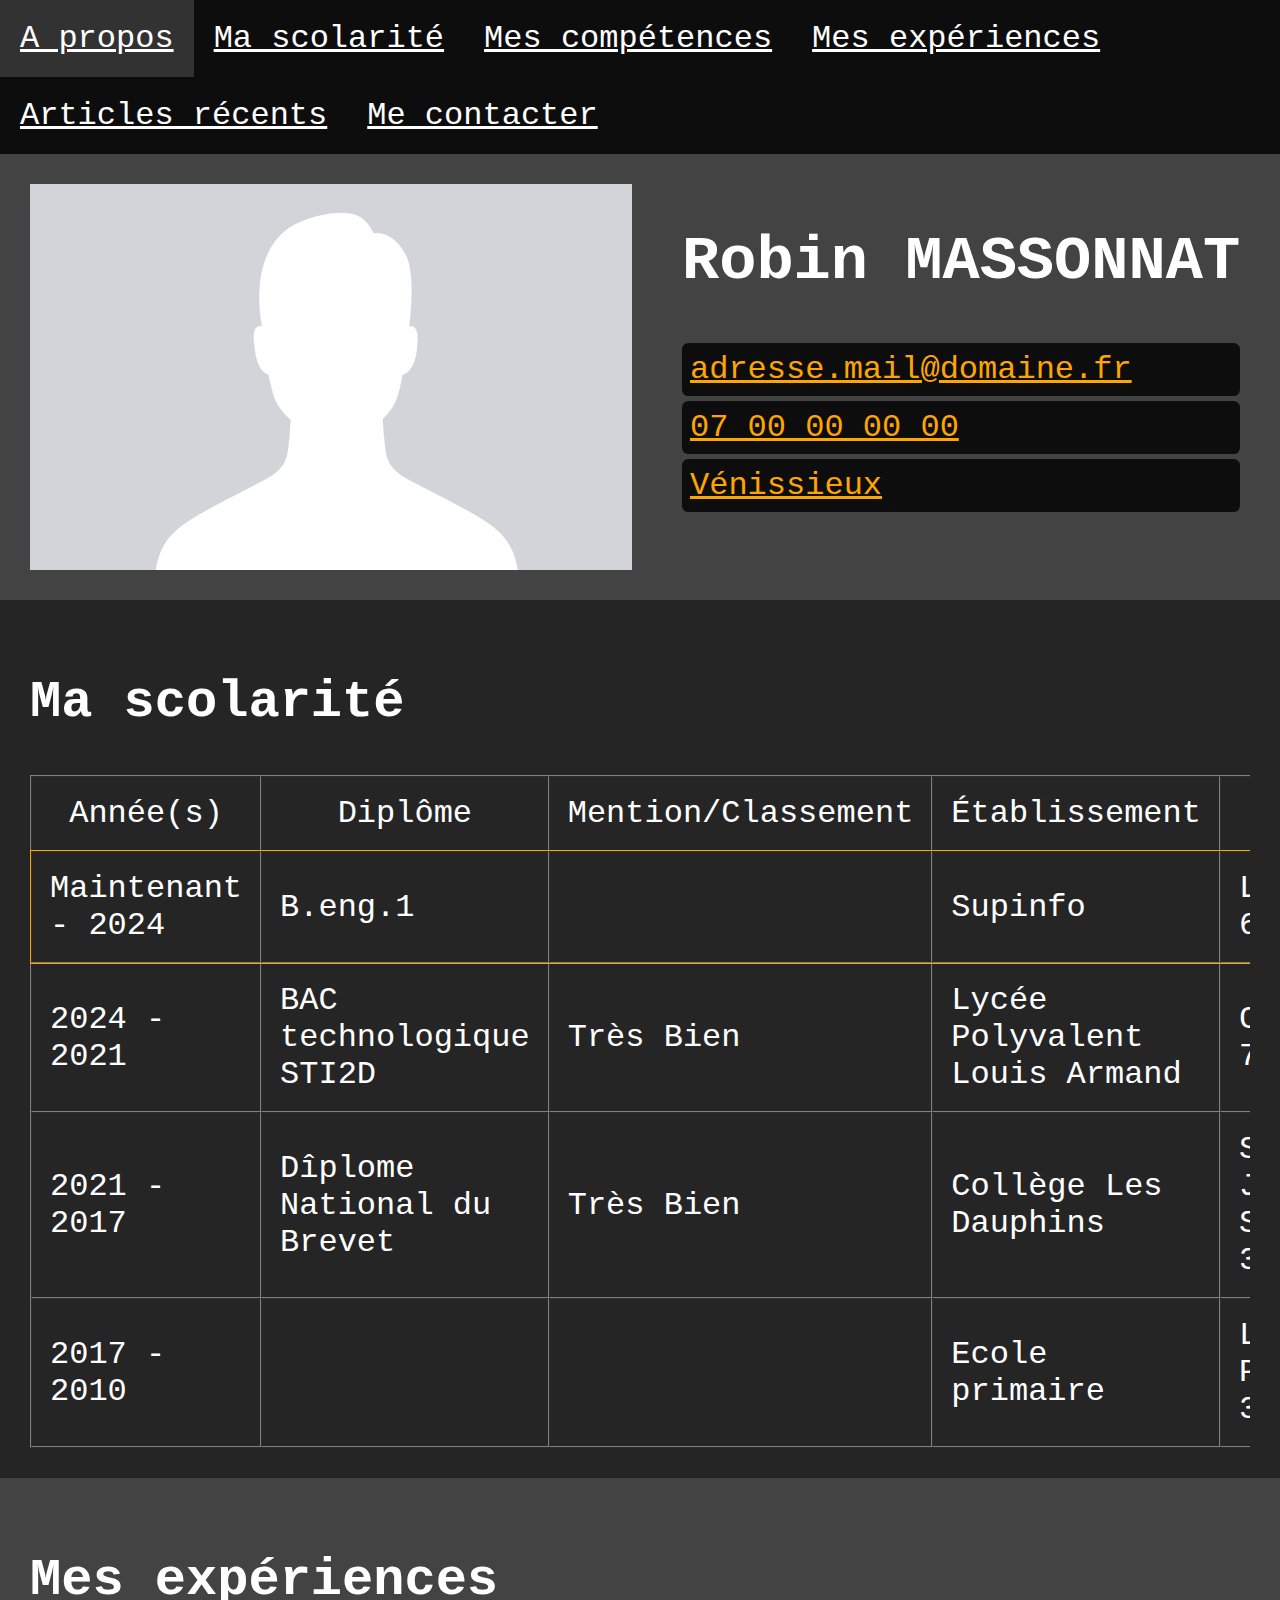
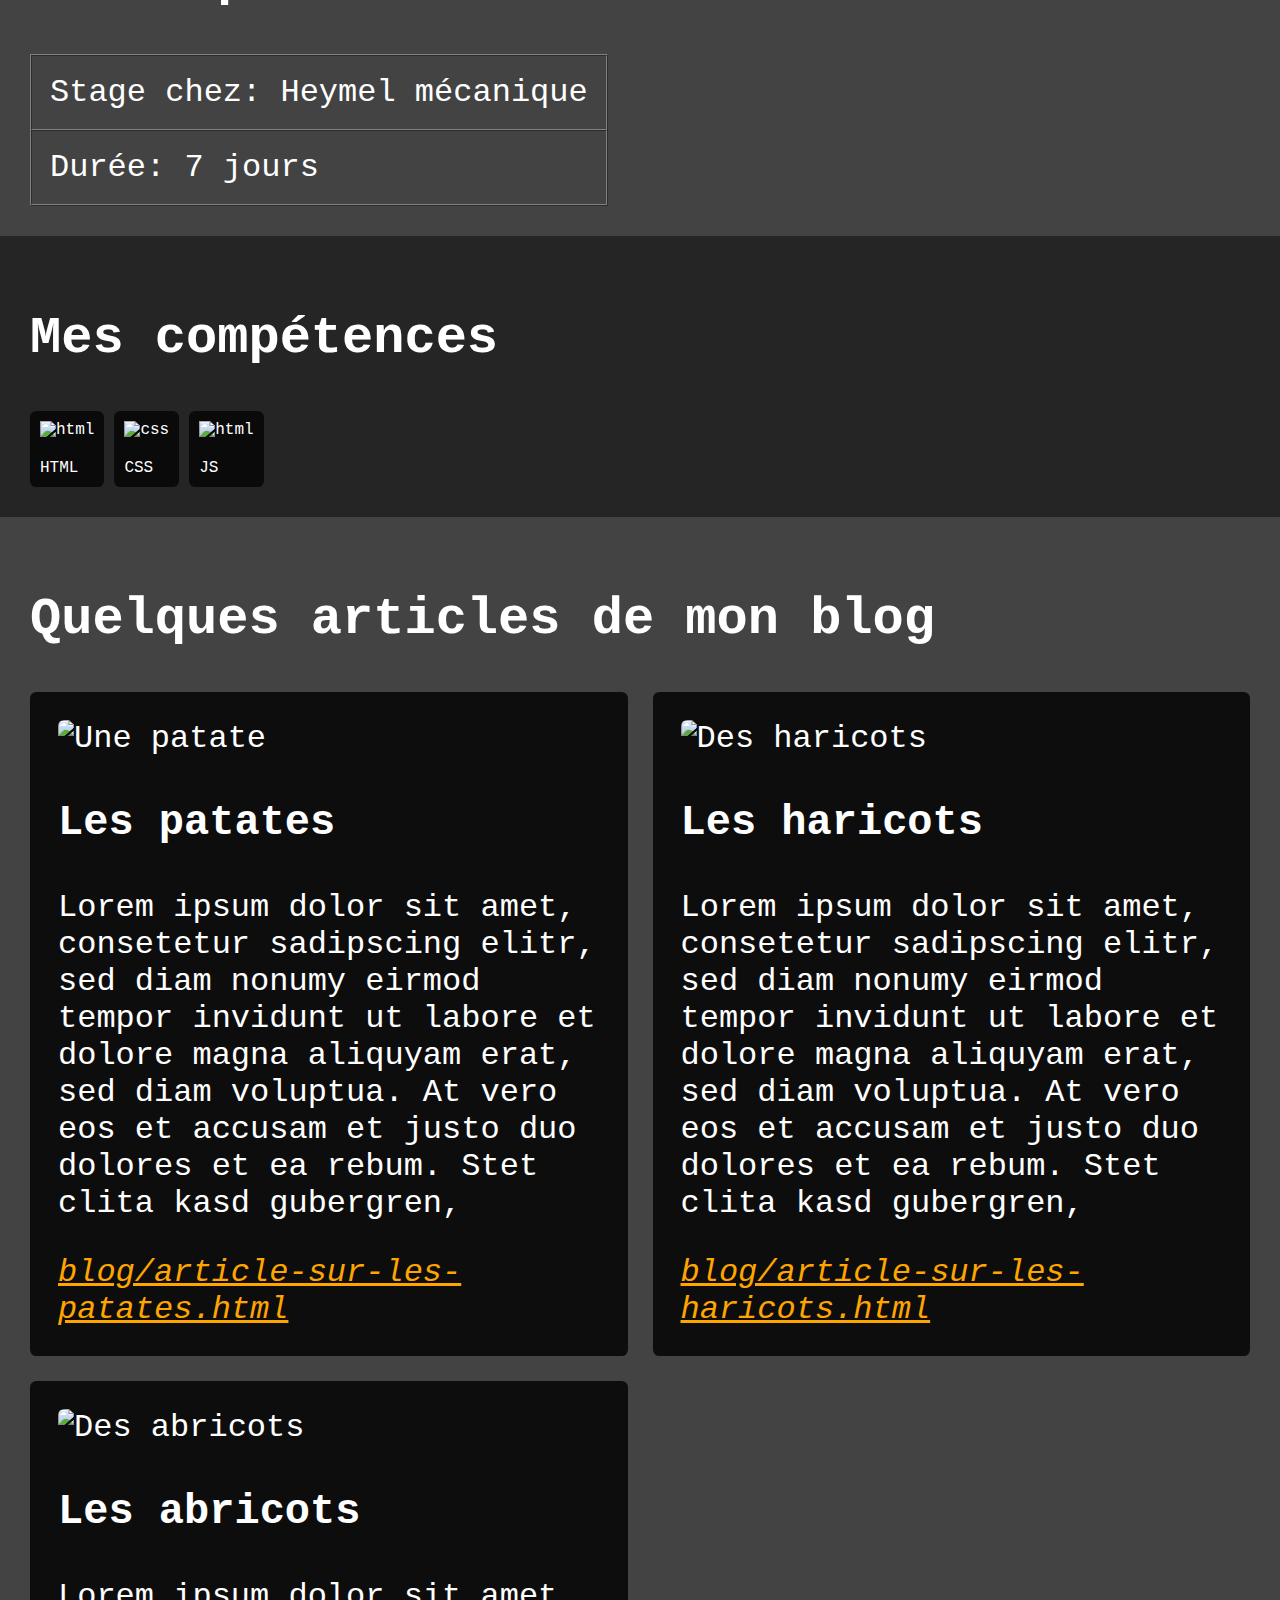
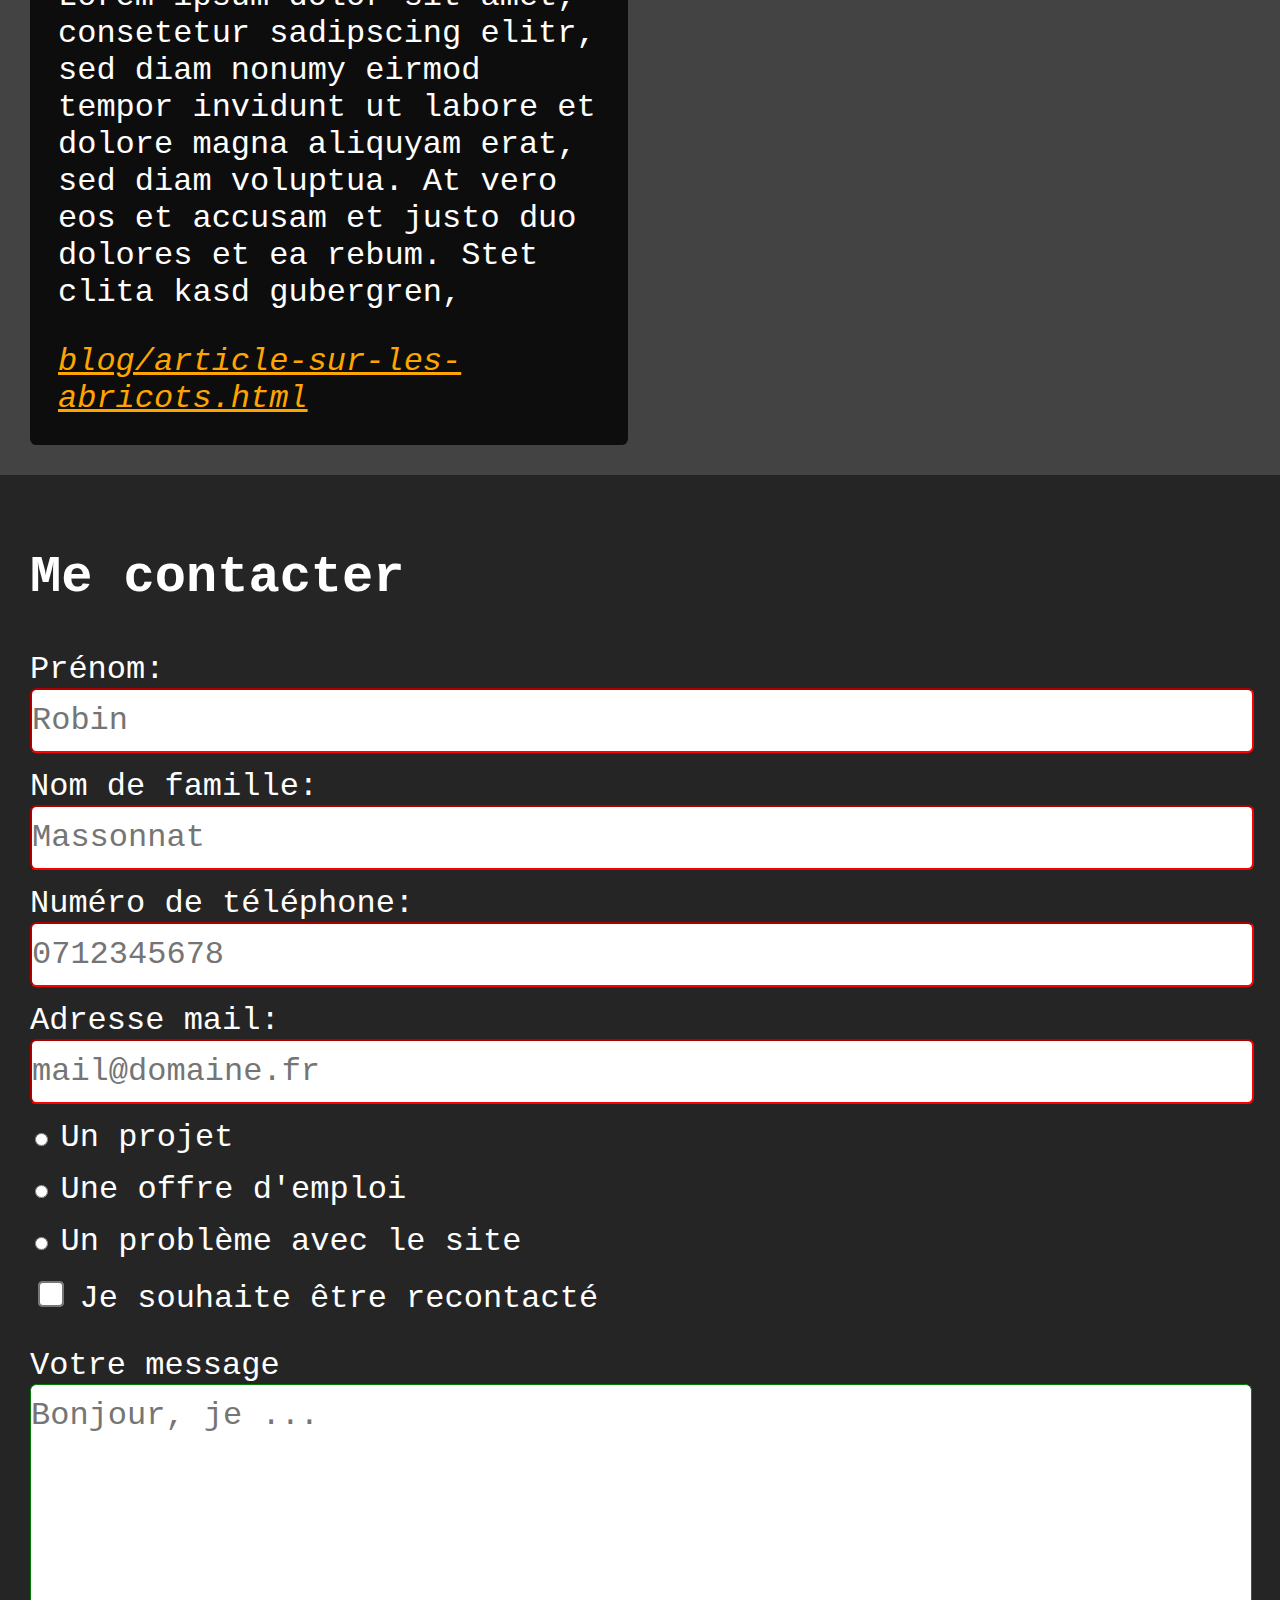
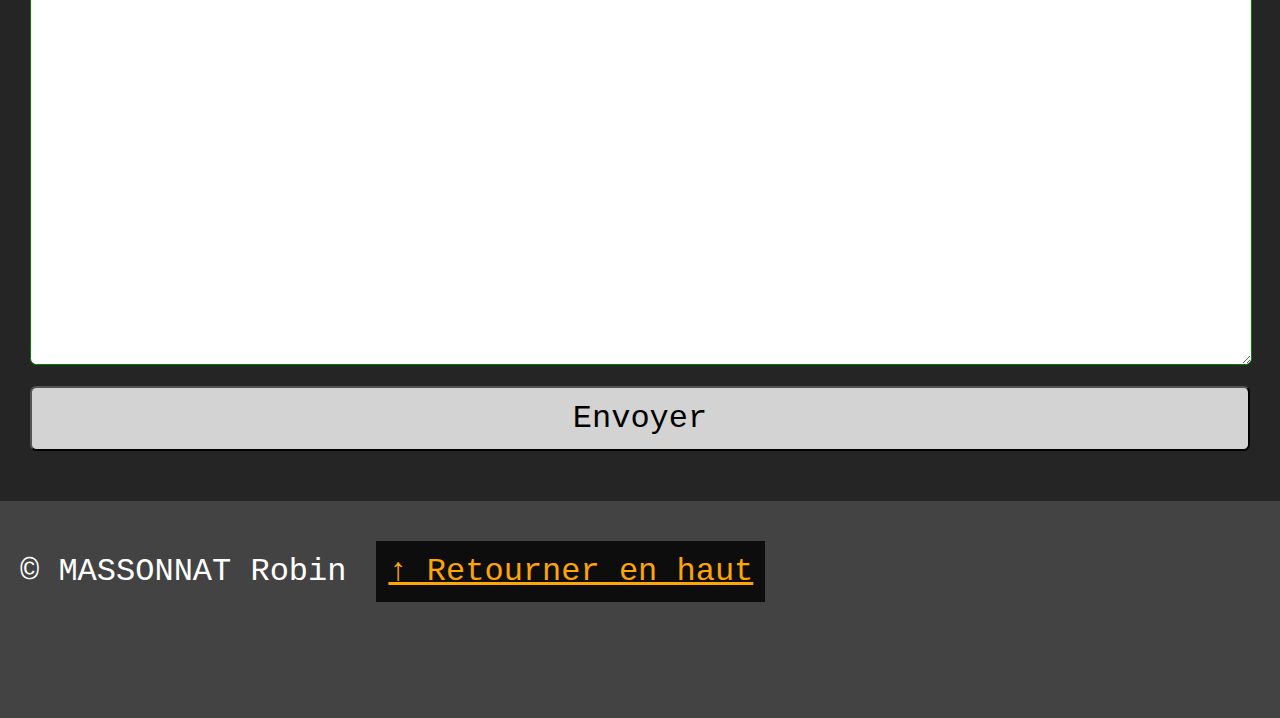
==== index.html @ 3c4d2d6c "Fixed project" ====
<!DOCTYPE html>
<html lang="fr">
<head>
    <meta charset="UTF-8">
    <title>Robin MASSONNAT</title>
    <link href="assets/css/style.css" rel="stylesheet">
</head>
<body>
<header>
    <nav>
        <div class="nav">
            <a href="#a-propos">A propos</a>
            <a href="#ma-scolarite">Ma scolarité</a>
            <a href="#mes-competences">Mes compétences</a>
            <a href="#mes-experiences">Mes expériences</a>
            <a href="#articles-recents">Articles récents</a>
            <a href="#contact">Me contacter</a>
        </div>
    </nav>
</header>

<section id="a-propos">
    <img alt="photo de profile de robin" src="assets/img/profil.png">
    <div class="container-column important-wrapper">
        <h1>Robin MASSONNAT</h1>
        <a class="important" href="mailto:monadressemail@domaine.fr">adresse.mail@domaine.fr</a>
        <a class="important" href="tel:0700000000">07 00 00 00 00</a>
        <a class="important" href="https://maps.app.goo.gl/SPX96n77Rs823ixR8">Vénissieux</a>
    </div>
</section>

<section id="ma-scolarite">
    <h2>Ma scolarité</h2>
    <div class="table-wrapper">
        <table border="1">
            <tr>
                <th>Année(s)</th>
                <th>Diplôme</th>
                <th>Mention/Classement</th>
                <th>Établissement</th>
                <th>Lieu</th>
            </tr>
            <tr class="now">
                <td>Maintenant - 2024</td>
                <td>B.eng.1</td>
                <td></td>
                <td>Supinfo</td>
                <td>Lyon 69003</td>
            </tr>
            <tr>
                <td>2024 - 2021</td>
                <td>BAC technologique STI2D</td>
                <td>Très Bien</td>
                <td>Lycée Polyvalent Louis Armand</td>
                <td>Chambéry 73000</td>
            </tr>
            <tr>
                <td>2021 - 2017</td>
                <td>Dîplome National du Brevet</td>
                <td>Très Bien</td>
                <td>Collège Les Dauphins</td>
                <td>Saint Jean de Soudain 38110</td>
            </tr>
            <tr>
                <td>2017 - 2010</td>
                <td></td>
                <td></td>
                <td>Ecole primaire</td>
                <td>Le Passage 38490</td>
            </tr>
        </table>
    </div>
</section>

<section id="mes-experiences">
    <h2>Mes expériences</h2>
    <div class="table-wrapper">
        <table border="1" class="table-wrapper">
            <tr>
                <td>Stage chez: Heymel mécanique</td>
            </tr>
            <tr>
                <td>Durée: 7 jours</td>
            </tr>
        </table>
    </div>
</section>

<section id="mes-competences">
    <h2>Mes compétences</h2>
    <div class="container-competences">
        <div class="container-column competence">
            <img alt="html" src="https://skillicons.dev/icons?i=html"/>
            HTML
        </div>
        <div class="container-column competence">
            <img alt="css" src="https://skillicons.dev/icons?i=css"/>
            CSS
        </div>
        <div class="container-column competence">
            <img alt="html" src="https://skillicons.dev/icons?i=js"/>
            JS
        </div>
    </div>
</section>

<section id="articles-recents">
    <h2>Quelques articles de mon blog</h2>
    <div class="article-container">
        <a href="blog/article-sur-les-patates.html" target="_blank">
            <article>
                <img alt="Une patate"
                     src="https://blogdemaths.wordpress.com/wp-content/uploads/2014/02/une-patate.jpg" width="200px">
                <h3>Les patates</h3>
                <p>Lorem ipsum dolor sit amet, consetetur sadipscing elitr, sed diam nonumy eirmod tempor invidunt ut
                    labore et dolore magna aliquyam erat, sed diam voluptua. At vero eos et accusam et justo duo dolores
                    et ea rebum. Stet clita kasd gubergren,</p>
            </article>
        </a>
        <a href="blog/article-sur-les-haricots.html" target="_blank">
            <article>
                <img alt="Des haricots" src="https://media.gerbeaud.net/2023/10/640/haricots-verts.jpg"
                     width="200px">
                <h3>Les haricots</h3>
                <p>Lorem ipsum dolor sit amet, consetetur sadipscing elitr, sed diam nonumy eirmod tempor invidunt ut
                    labore et dolore magna aliquyam erat, sed diam voluptua. At vero eos et accusam et justo duo dolores
                    et ea rebum. Stet clita kasd gubergren,</p>
            </article>
        </a>
        <a href="blog/article-sur-les-abricots.html" target="_blank">
            <article>
                <img alt="Des abricots"
                     src="https://www.lanutrition.fr/sites/default/files/ressources/abricots_fond_blanc.jpg"
                     width="200px">
                <h3>Les abricots</h3>
                <p>Lorem ipsum dolor sit amet, consetetur sadipscing elitr, sed diam nonumy eirmod tempor invidunt ut
                    labore et dolore magna aliquyam erat, sed diam voluptua. At vero eos et accusam et justo duo dolores
                    et ea rebum. Stet clita kasd gubergren,</p>
            </article>
        </a>
    </div>
</section>

<section id="contact">
    <h2>Me contacter</h2>
    <form action="https://api.web3forms.com/submit" method="POST">

        <input name="access_key" type="hidden" value="00572e2f-f2e8-4512-b062-1d762b113365">

        <div class="form-wrapper">
            <div class="info-wrapper">
                <div class="form-group">
                    <label for="fname">Prénom:</label><br>
                    <input id="fname" name="fname" placeholder="Robin" required type="text">
                </div>
                <div class="form-group">
                    <label for="lname">Nom de famille:</label><br>
                    <input id="lname" name="lname" placeholder="Massonnat" required type="text">
                </div>
                <div class="form-group">
                    <label for="phone">Numéro de téléphone:</label><br>
                    <input id="phone" name="Téléphone" placeholder="0712345678" required type="text">
                </div>
                <div class="form-group">
                    <label for="mail">Adresse mail:</label><br>
                    <input id="mail" name="Mail" placeholder="mail@domaine.fr" required type="text">
                </div>
                <div class="form-group">
                    <input id="radio1" name="contact-type" type="radio">
                    <label for="radio1">Un projet</label>
                </div>
                <div class="form-group">
                    <input id="radio2" name="contact-type" type="radio">
                    <label for="radio2">Une offre d'emploi</label>
                </div>
                <div class="form-group">
                    <input id="radio3" name="contact-type" type="radio">
                    <label for="radio3">Un problème avec le site</label>
                </div>
                <div class="form-group">
                    <input id="canbecontactedagain" name="Me recontacter" type="checkbox">
                    <label for="canbecontactedagain">Je souhaite être recontacté</label>
                </div>
            </div>
            <div class="message-wrapper">
                <div class="form-group">
                    <label for="message">Votre message</label><br>
                    <textarea id="message" name="Message" placeholder="Bonjour, je ..." required
                              rows="15"></textarea>
                </div>
                <div class="form-group">
                    <input class="submit" required type="submit" value="Envoyer">
                </div>
            </div>
        </div>
    </form>
</section>

<footer>
    <div class="footer">
        <p>&copy; MASSONNAT Robin</p>
        <a class="backtotop" href="#">&uarr; Retourner en haut</a>
    </div>
</footer>
</body>
</html>
---- assets/css/style.css ----
:root {
    --main-bg-hover: rgba(50, 50, 50, 1);
    --main-bg-color-content: rgba(80, 80, 80, 0.9);
    --main-bg-color-content-alternate: rgba(10, 10, 10, 1);
    --main-border-radius: 0.4rem;
    --main-bg-color: rgba(20, 20, 20, 0.8);
    --main-bg-color-alternate: rgba(30, 30, 30, 0.8);
    --main-bg-color-padded-elements: rgba(0, 0, 0, 0.8);
    background-color: var(--main-bg-color);
    color: white;
}

nav {
    background-color: var(--main-bg-color-padded-elements);
}

* {
    font-family: "Roboto Mono", monospace;
    font-optical-sizing: auto;
    font-weight: 500;
    font-style: normal;
}

.now {
    outline: orange solid 1px;
}

.nav {
    display: flex;
    flex-wrap: wrap;
    box-sizing: border-box;
    flex-direction: column;
}

.submit {
    margin-top: 16px;
}

.submit:hover {
    background-color: rgba(240, 240, 240, 1);
}

.important {
    padding: 8px;
    background-color: var(--main-bg-color-padded-elements);
    border-radius: var(--main-border-radius);
}

.important-wrapper {
    gap: 5px;
}

.important:hover {
    background-color: var(--main-bg-hover);
}

.container-column {
    display: flex;
    flex-direction: column;
}

#a-propos {
    display: flex;
    flex-direction: column;
}

h1, h2, h3 {
    font-weight: 700;
}

table {
    border-spacing: 0;
}

.table-wrapper {
    overflow-x: auto;
}

td, th, thead {
    padding: 18px;
}

section {
    padding: 30px;
}

h1 {
    font-size: 80px;
}

h2 {
    font-size: 70px;
}

h3 {
    font-size: 60px;
}

a, textarea, input, p, td, thead, th, label {
    font-size: 42px;
}

*:focus {
    outline: aqua solid medium;
}

#canbecontactedagain, #radio1, #radio2, #radio3 {
    width: unset;
}

section:nth-child(odd) {
    background-color: var(--main-bg-color-alternate);
}

.nav a {
    color: white;
    padding: 20px;
}

.nav a:hover {
    background-color: var(--main-bg-hover);
}

.container-competences {
    display: flex;
    flex-direction: row;
    gap: 10px;
}

.competence {
    gap: 20px;
    padding: 10px;
    border-radius: var(--main-border-radius);
    background-color: var(--main-bg-color-content-alternate);
    justify-content: space-between;
}

.competence:hover {
    background-color: var(--main-bg-hover);
}

body {
    margin: 0;
    padding: 0;
}

.article-container {
    display: grid;
    grid-template-columns: 1fr;
    gap: 25px;
}

.article-container a img {
    border-radius: var(--main-border-radius);
    width: 100%;
    height: auto;
}

.article-container a {
    border-radius: var(--main-border-radius);
    padding: 28px;
    background-color: var(--main-bg-color-padded-elements);
}

.article-container a:hover {
    background-color: var(--main-bg-hover);
}

a {
    text-decoration: underline;
    color: orange;
}

.article-container a {
    text-decoration: none;
    color: white;
}

input:required:invalid, textarea:required:invalid {
    border-color: red;
}

input:required:valid, textarea:required:invalid {
    border-color: green;
}

input:optional {
    background-color: lightgray;
}

input:checked {
    scale: 115%;
}

input, textarea {
    border-radius: var(--main-border-radius);
    width: 100%;
    padding: 12px 0;
}

[target="_blank"]::after {
    content: attr(href);
    font-style: italic;
    color: orange;
    text-decoration: underline;
}

footer .footer {
    margin: 20px;
    display: flex;
    flex-direction: column;
    gap: 30px;
}

.form-wrapper {
    display: flex;
    flex-direction: column;
    gap: 30px;
    margin-bottom: 20px;
}

a.backtotop {
    padding: 12px;
    justify-content: center;
    align-self: center;
    background-color: var(--main-bg-color-padded-elements);
}

.info-wrapper {
    display: flex;
    flex-direction: column;
    gap: 15px;
}

a.backtotop:hover {
    background-color: var(--main-bg-hover);
}

input[type="checkbox"] {
    zoom: 2;
}

@media (min-width: 900px) {
    .article-container {
        grid-template-columns: 1fr 1fr;
    }

    .nav {
        flex-direction: row;
    }

    #a-propos {
        flex-direction: row;
        gap: 50px;
    }

    h1 {
        font-size: 62px;
    }

    h2 {
        font-size: 52px;
    }

    h3 {
        font-size: 42px;
    }

    a, textarea, input, p, td, thead, th, label {
        font-size: 32px;
    }

    footer .footer {
        flex-direction: row;
    }
}

@media (min-width: 1300px) {
    .article-container {
        grid-template-columns: 1fr 1fr 1fr;
    }

    .message-wrapper {
        width: 66.6%;
    }

    .info-wrapper {
        width: 33.3%;
    }

    .form-wrapper {
        flex-direction: row;
    }

    h1 {
        font-size: 50px;
    }

    h2 {
        font-size: 42px;
    }

    h3 {
        font-size: 34px;
    }

    a, textarea, input, p, td, thead, th, label {
        font-size: 26px;
    }
}
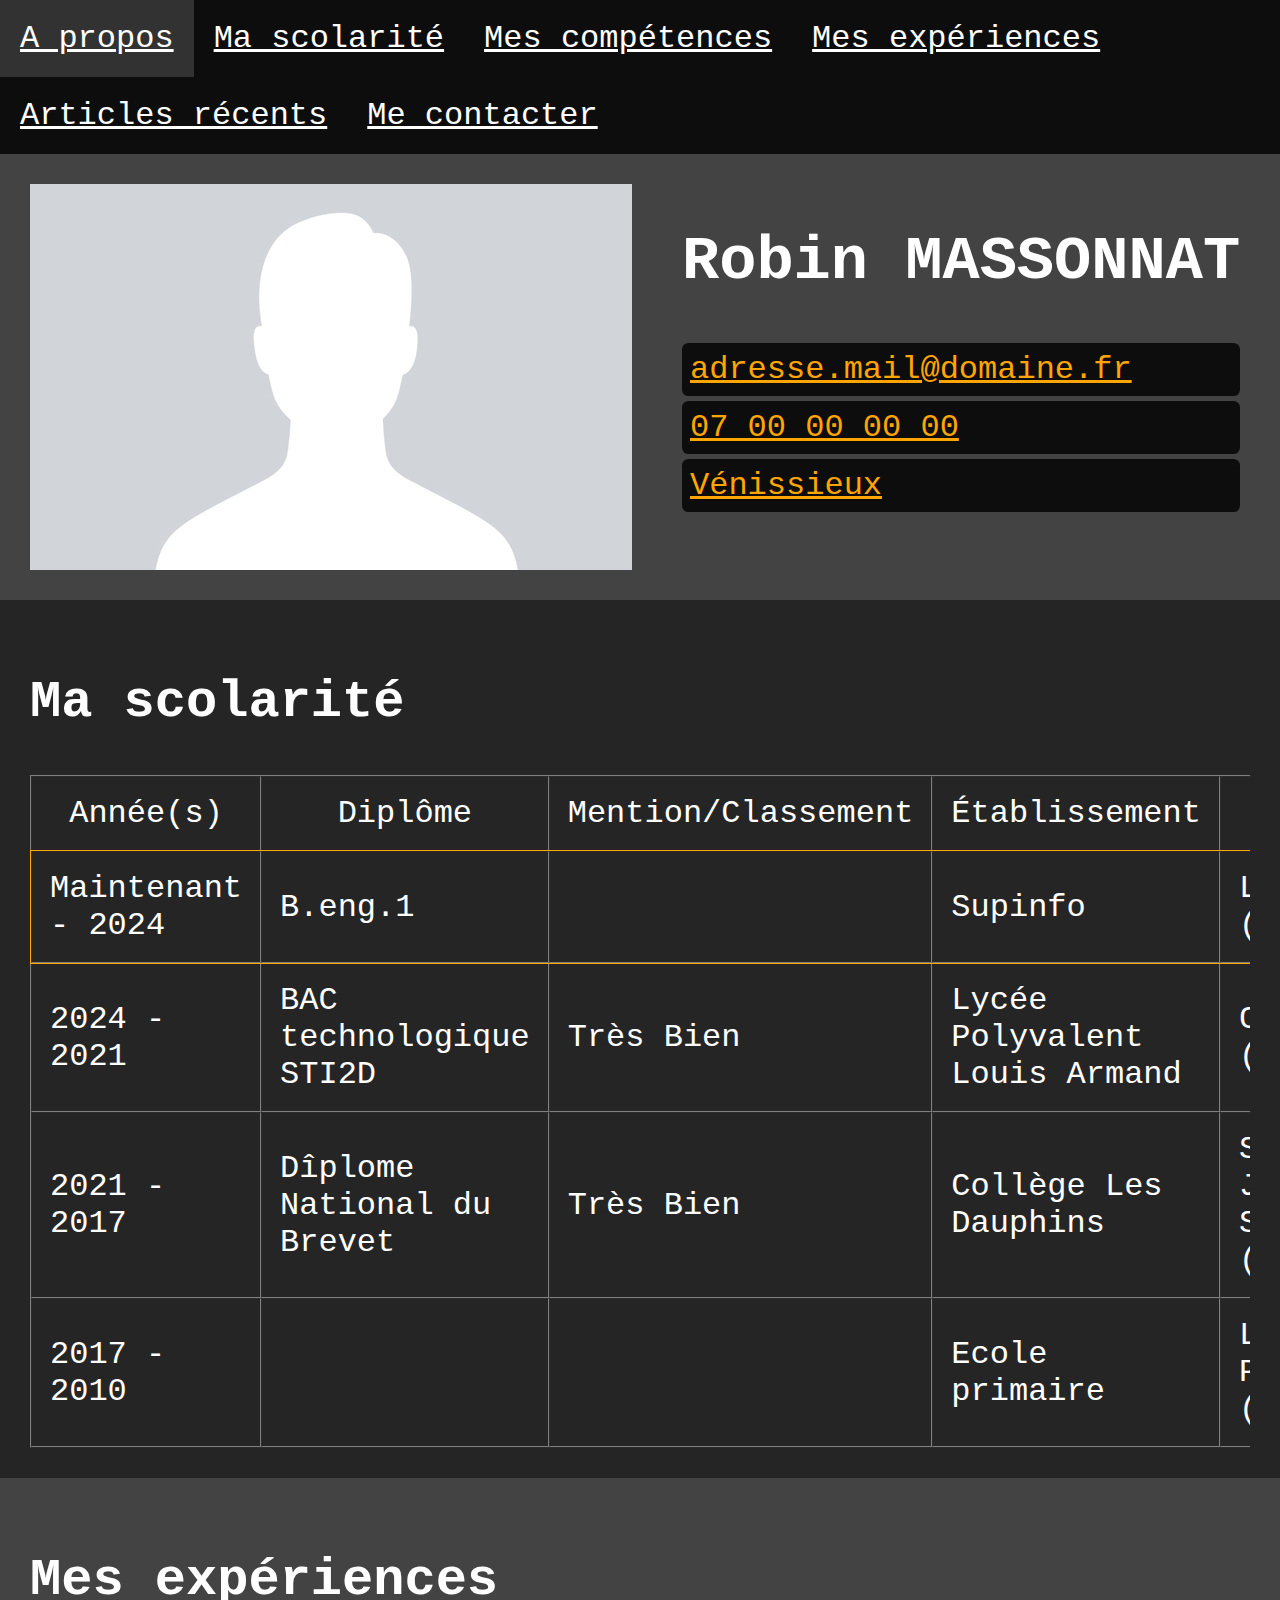
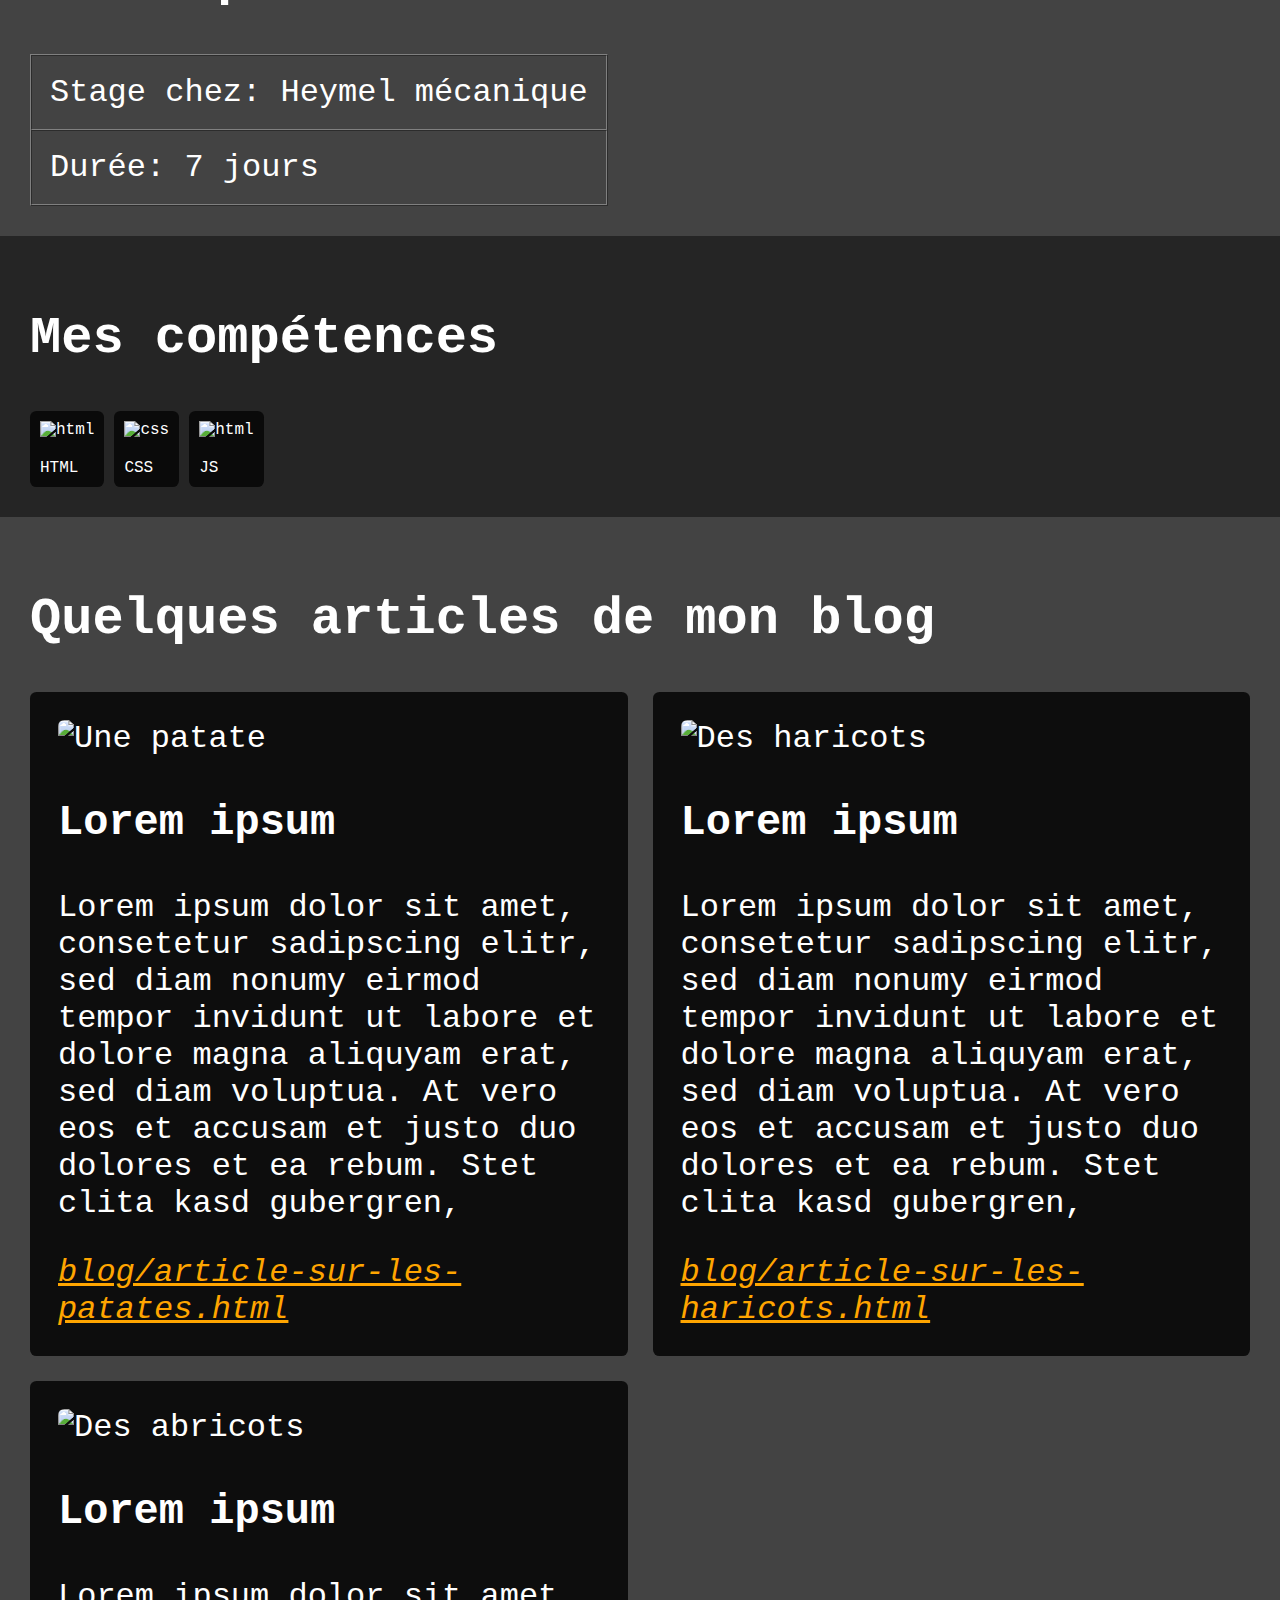
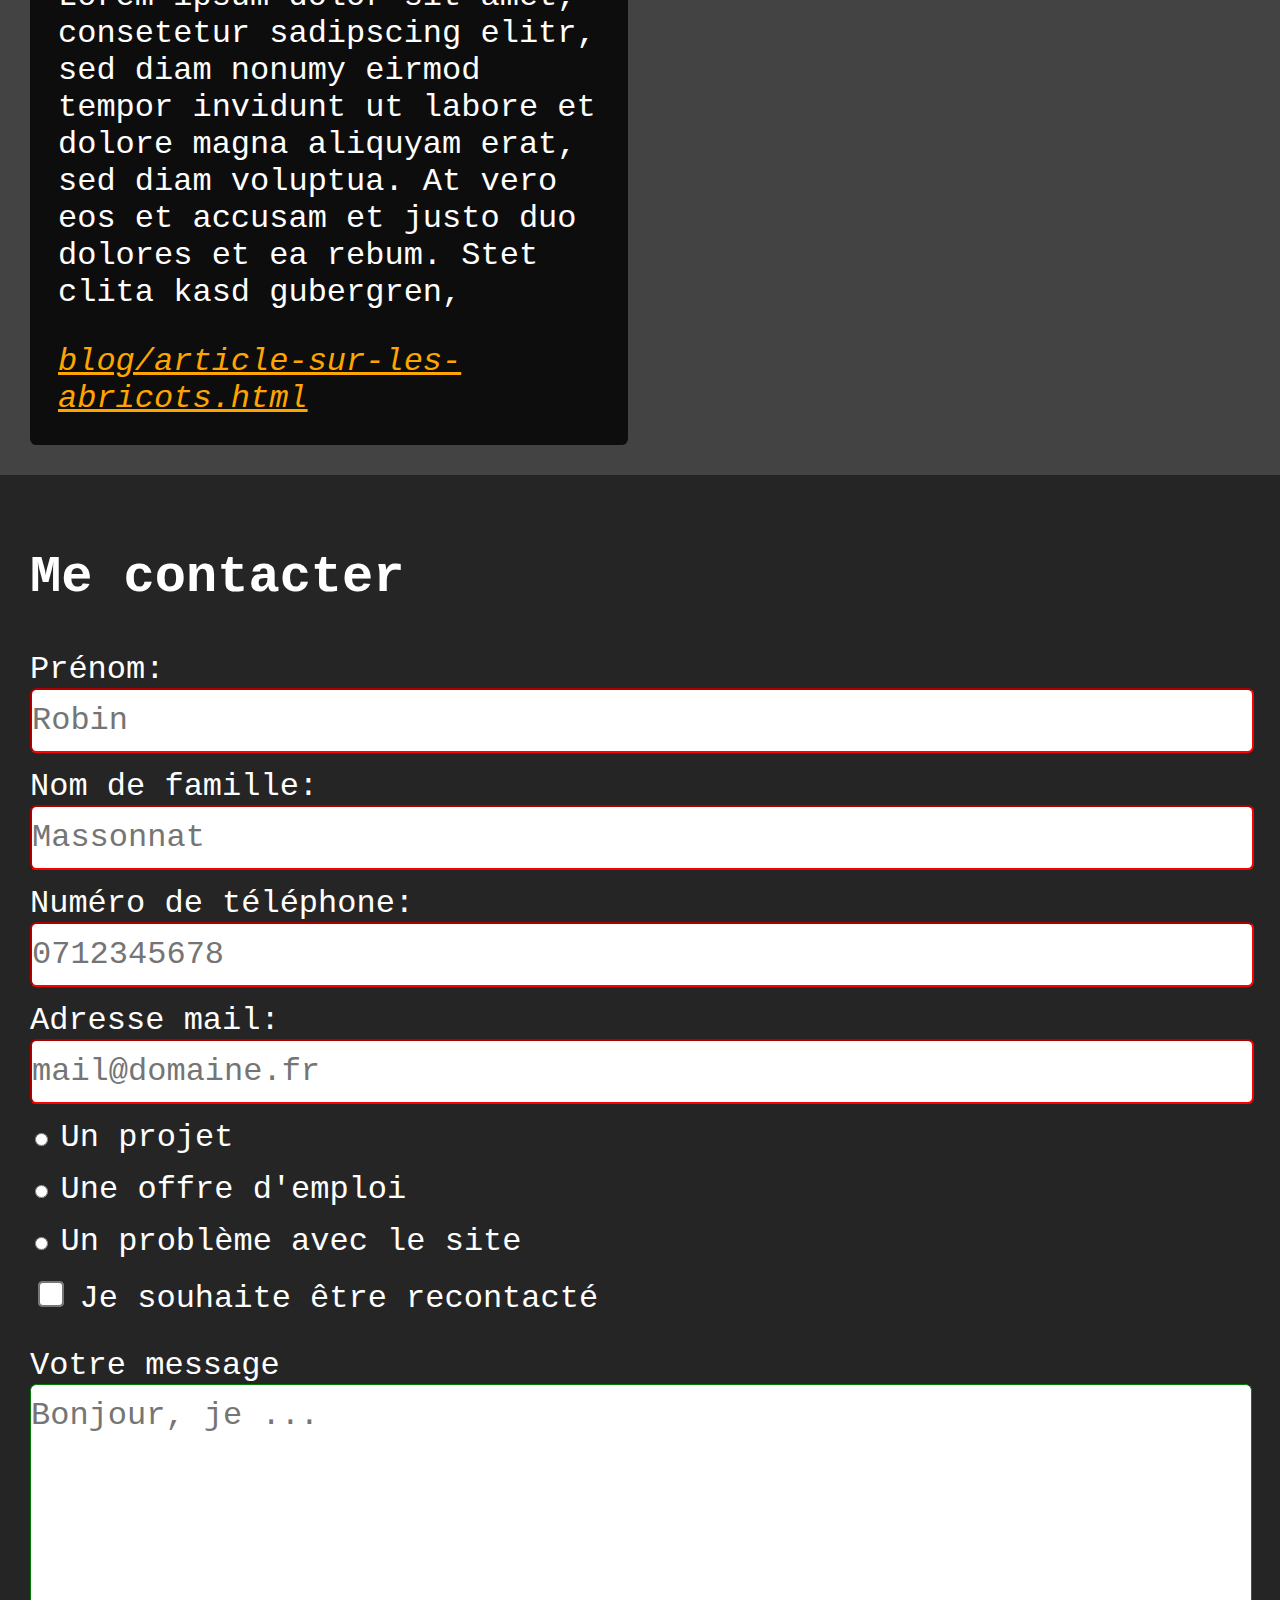
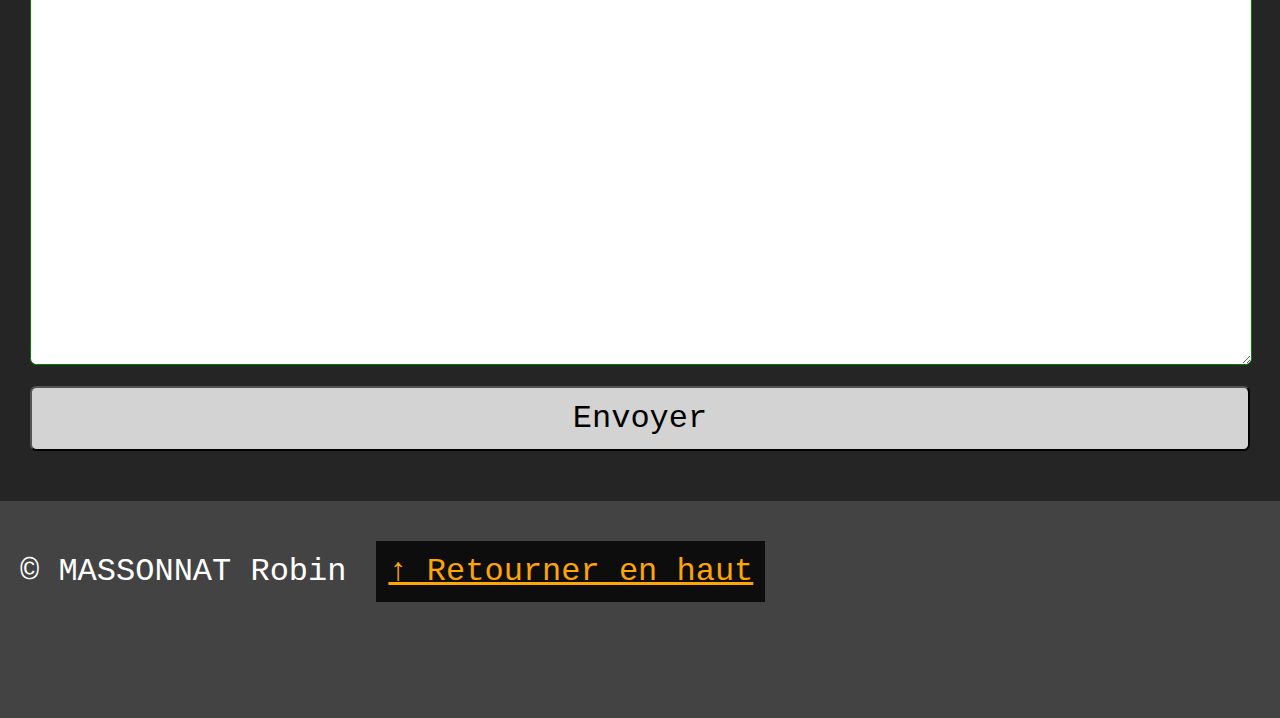
==== commit 12383d8a: "Better postal codes" ====
--- a/index.html
+++ b/index.html
@@ -45,28 +45,28 @@
                 <td>B.eng.1</td>
                 <td></td>
                 <td>Supinfo</td>
-                <td>Lyon 69003</td>
+                <td>Lyon (69)</td>
             </tr>
             <tr>
                 <td>2024 - 2021</td>
                 <td>BAC technologique STI2D</td>
                 <td>Très Bien</td>
                 <td>Lycée Polyvalent Louis Armand</td>
-                <td>Chambéry 73000</td>
+                <td>Chambéry (73)</td>
             </tr>
             <tr>
                 <td>2021 - 2017</td>
                 <td>Dîplome National du Brevet</td>
                 <td>Très Bien</td>
                 <td>Collège Les Dauphins</td>
-                <td>Saint Jean de Soudain 38110</td>
+                <td>Saint Jean de Soudain (38)</td>
             </tr>
             <tr>
                 <td>2017 - 2010</td>
                 <td></td>
                 <td></td>
                 <td>Ecole primaire</td>
-                <td>Le Passage 38490</td>
+                <td>Le Passage (38)</td>
             </tr>
         </table>
     </div>
@@ -111,7 +111,7 @@
             <article>
                 <img alt="Une patate"
                      src="https://blogdemaths.wordpress.com/wp-content/uploads/2014/02/une-patate.jpg" width="200px">
-                <h3>Les patates</h3>
+                <h3>Lorem ipsum</h3>
                 <p>Lorem ipsum dolor sit amet, consetetur sadipscing elitr, sed diam nonumy eirmod tempor invidunt ut
                     labore et dolore magna aliquyam erat, sed diam voluptua. At vero eos et accusam et justo duo dolores
                     et ea rebum. Stet clita kasd gubergren,</p>
@@ -121,7 +121,7 @@
             <article>
                 <img alt="Des haricots" src="https://media.gerbeaud.net/2023/10/640/haricots-verts.jpg"
                      width="200px">
-                <h3>Les haricots</h3>
+                <h3>Lorem ipsum</h3>
                 <p>Lorem ipsum dolor sit amet, consetetur sadipscing elitr, sed diam nonumy eirmod tempor invidunt ut
                     labore et dolore magna aliquyam erat, sed diam voluptua. At vero eos et accusam et justo duo dolores
                     et ea rebum. Stet clita kasd gubergren,</p>
@@ -132,7 +132,7 @@
                 <img alt="Des abricots"
                      src="https://www.lanutrition.fr/sites/default/files/ressources/abricots_fond_blanc.jpg"
                      width="200px">
-                <h3>Les abricots</h3>
+                <h3>Lorem ipsum</h3>
                 <p>Lorem ipsum dolor sit amet, consetetur sadipscing elitr, sed diam nonumy eirmod tempor invidunt ut
                     labore et dolore magna aliquyam erat, sed diam voluptua. At vero eos et accusam et justo duo dolores
                     et ea rebum. Stet clita kasd gubergren,</p>
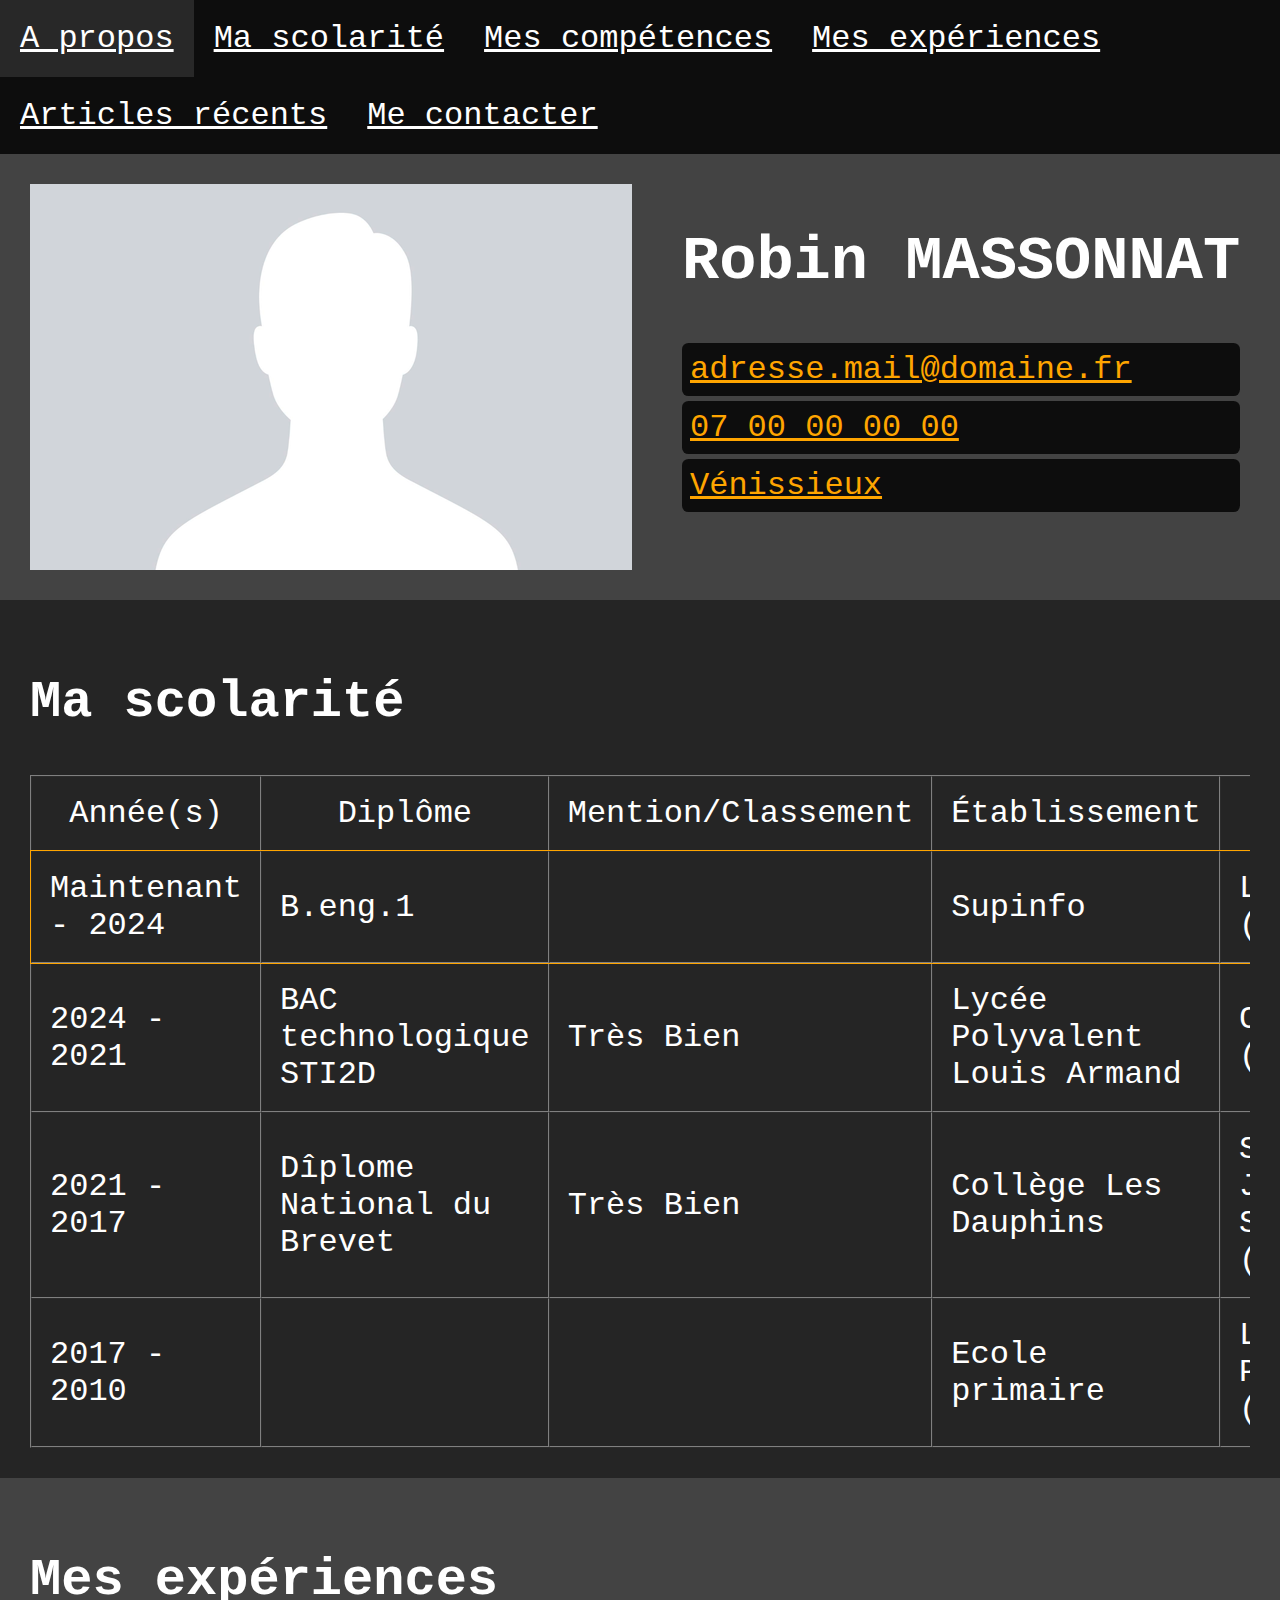
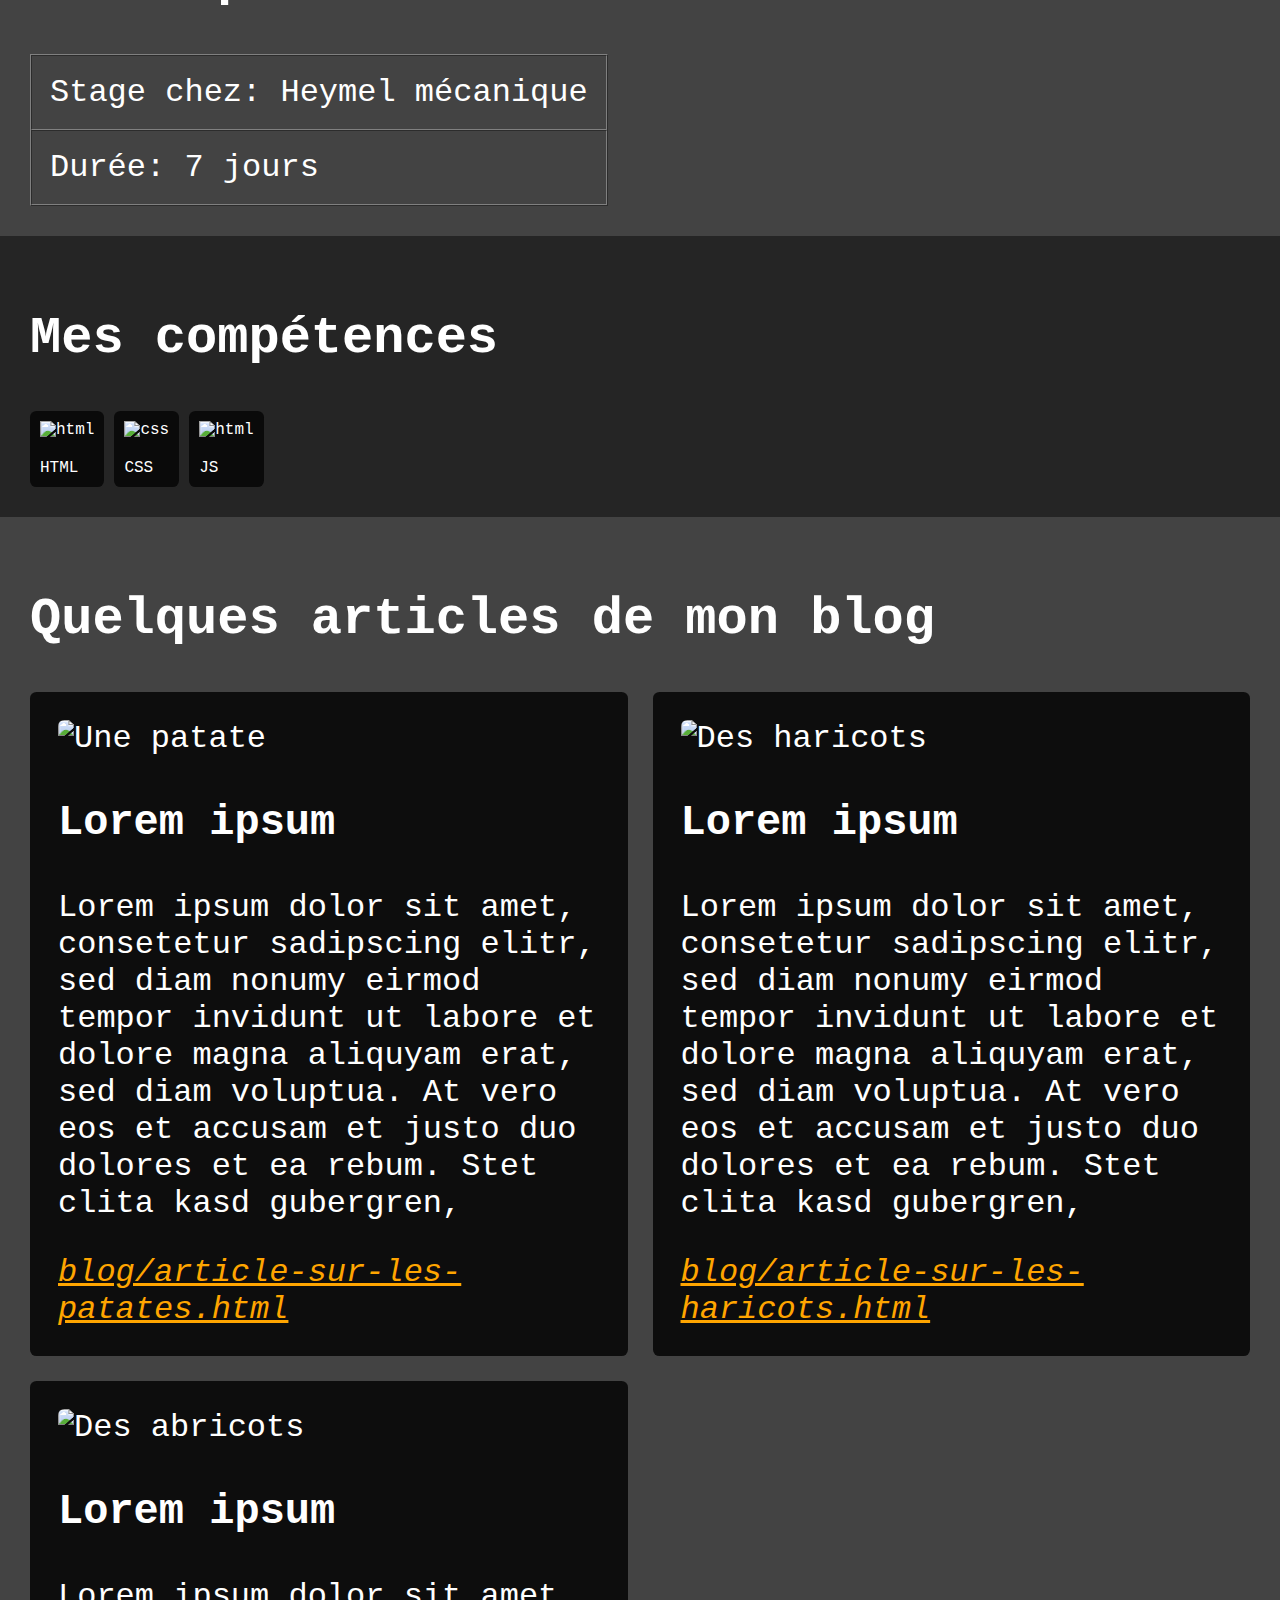
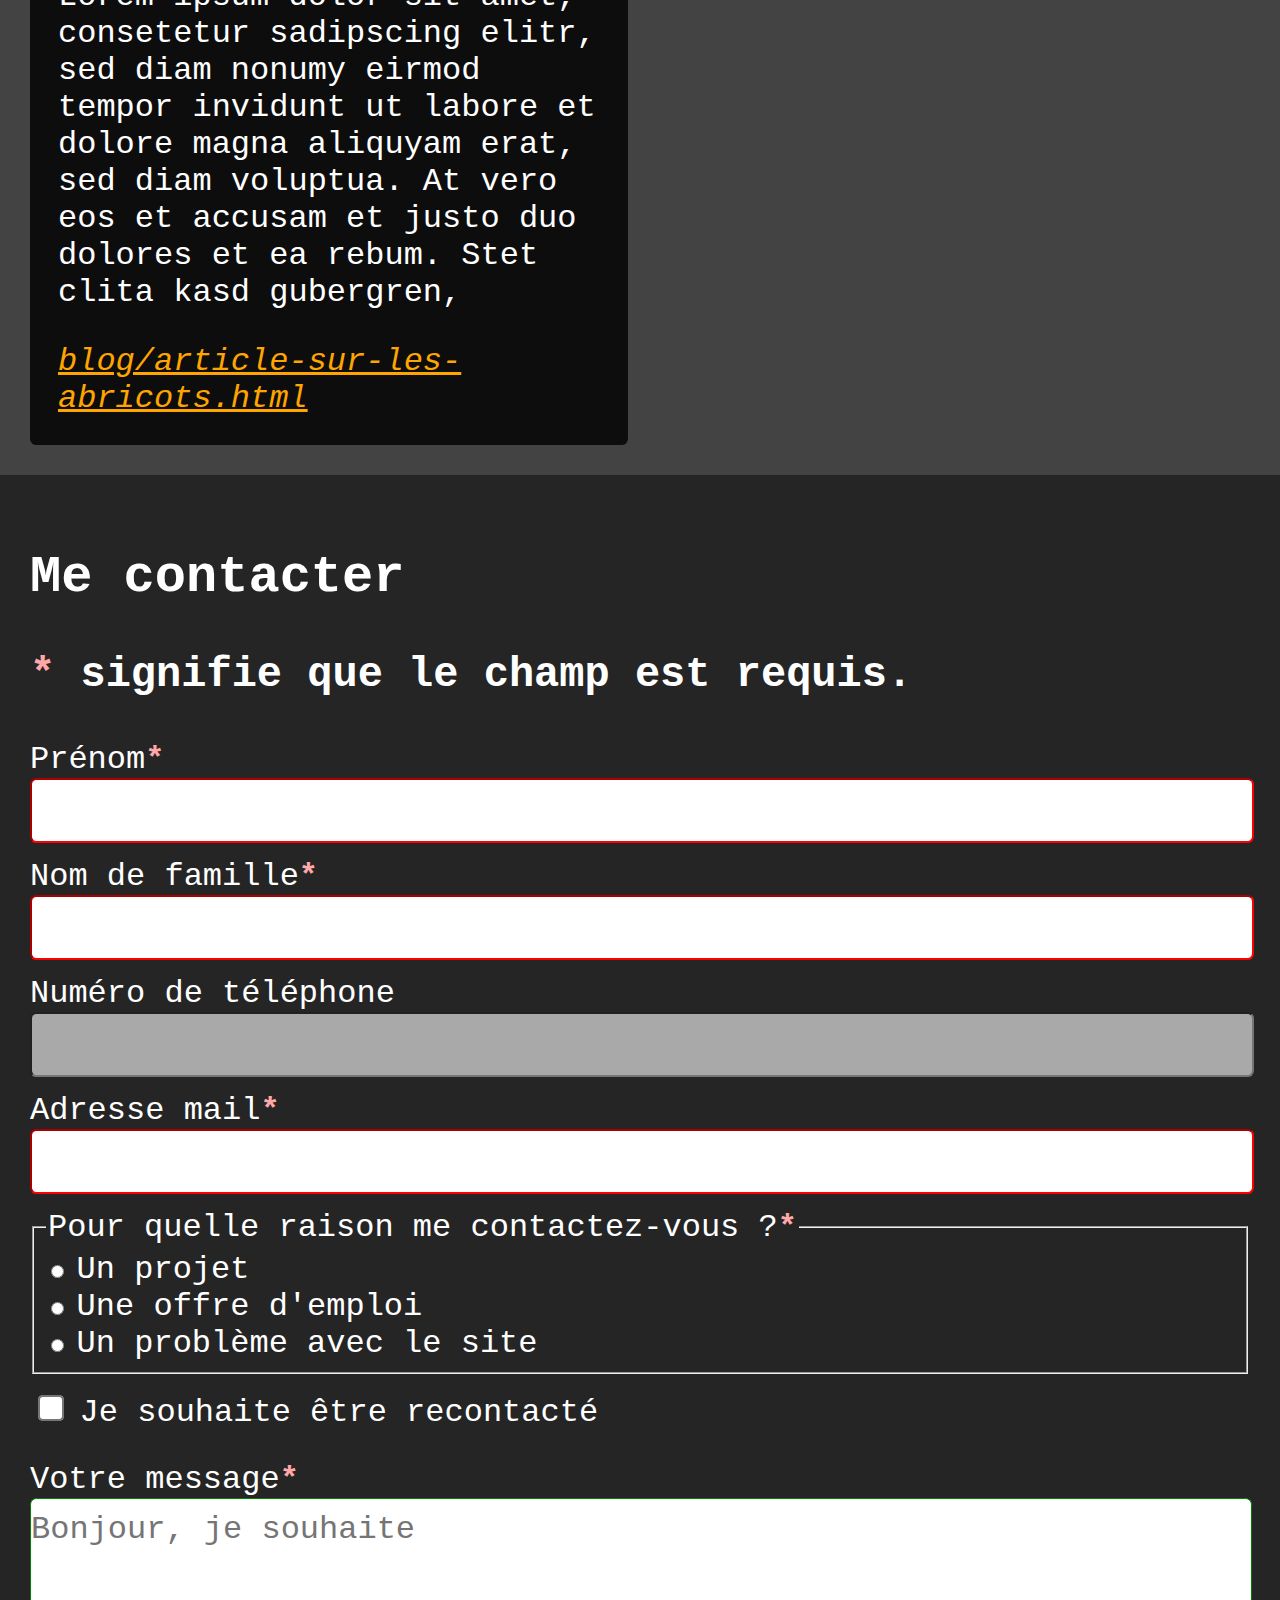
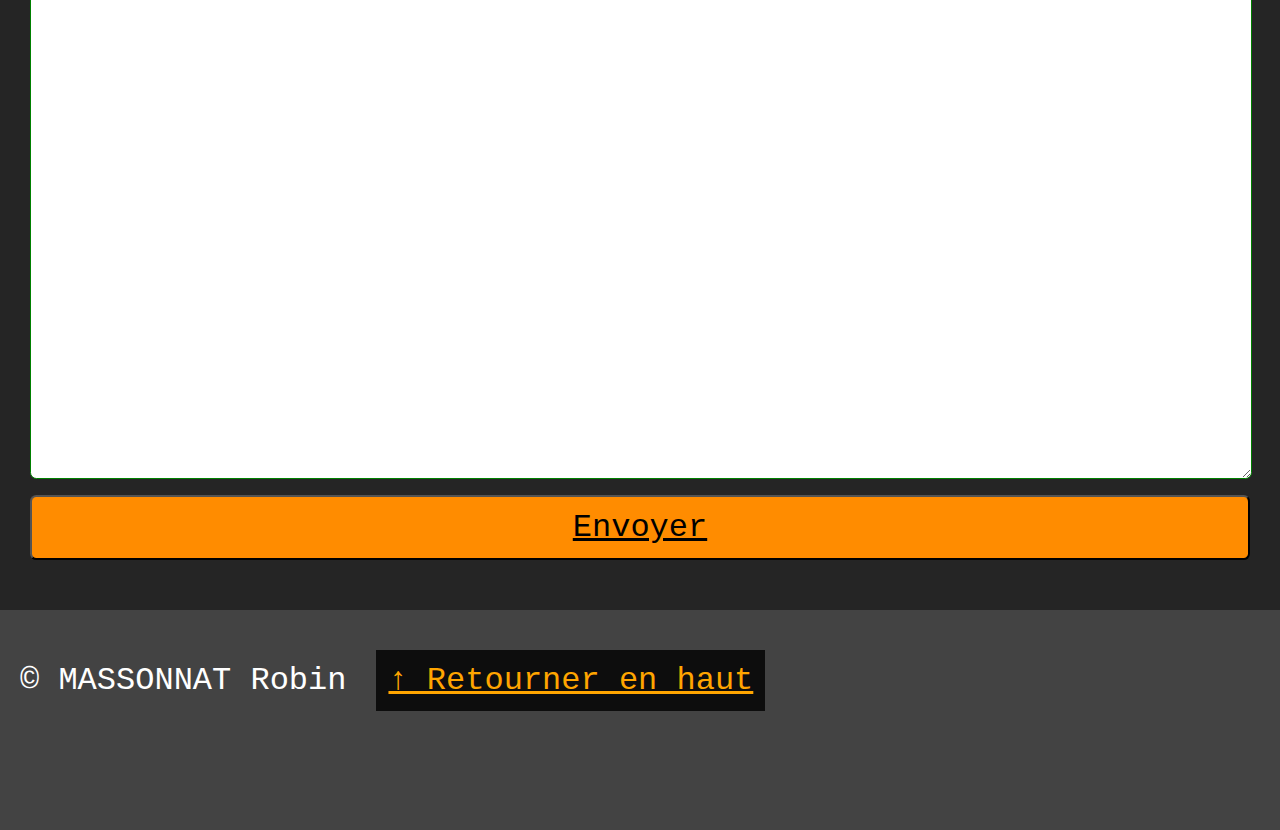
==== commit 1fc2ca57: "Made the website more accessible" ====
--- a/index.html
+++ b/index.html
@@ -2,7 +2,7 @@
 <html lang="fr">
 <head>
     <meta charset="UTF-8">
-    <title>Robin MASSONNAT</title>
+    <title>Portfolio de MASSONNAT Robin</title>
     <link href="assets/css/style.css" rel="stylesheet">
 </head>
 <body>
@@ -143,6 +143,7 @@
 
 <section id="contact">
     <h2>Me contacter</h2>
+    <h3><strong class="require">*</strong> signifie que le champ est requis.</h3>
     <form action="https://api.web3forms.com/submit" method="POST">
 
         <input name="access_key" type="hidden" value="00572e2f-f2e8-4512-b062-1d762b113365">
@@ -150,42 +151,45 @@
         <div class="form-wrapper">
             <div class="info-wrapper">
                 <div class="form-group">
-                    <label for="fname">Prénom:</label><br>
-                    <input id="fname" name="fname" placeholder="Robin" required type="text">
-                </div>
-                <div class="form-group">
-                    <label for="lname">Nom de famille:</label><br>
-                    <input id="lname" name="lname" placeholder="Massonnat" required type="text">
-                </div>
-                <div class="form-group">
-                    <label for="phone">Numéro de téléphone:</label><br>
-                    <input id="phone" name="Téléphone" placeholder="0712345678" required type="text">
-                </div>
-                <div class="form-group">
-                    <label for="mail">Adresse mail:</label><br>
-                    <input id="mail" name="Mail" placeholder="mail@domaine.fr" required type="text">
-                </div>
-                <div class="form-group">
-                    <input id="radio1" name="contact-type" type="radio">
-                    <label for="radio1">Un projet</label>
-                </div>
-                <div class="form-group">
-                    <input id="radio2" name="contact-type" type="radio">
-                    <label for="radio2">Une offre d'emploi</label>
-                </div>
-                <div class="form-group">
-                    <input id="radio3" name="contact-type" type="radio">
-                    <label for="radio3">Un problème avec le site</label>
-                </div>
-                <div class="form-group">
-                    <input id="canbecontactedagain" name="Me recontacter" type="checkbox">
+                    <label for="fname">Prénom<strong class="require">*</strong></label>
+                    <input autocomplete="given-name" id="fname" name="first-name" required type="text">
+                </div>
+                <div class="form-group">
+                    <label for="lname">Nom de famille<strong class="require">*</strong></label>
+                    <input autocomplete="family-name" id="lname" name="last-name" required type="text">
+                </div>
+                <div class="form-group">
+                    <label for="phone">Numéro de téléphone</label>
+                    <input autocomplete="tel" id="phone" name="phone" type="text">
+                </div>
+                <div class="form-group">
+                    <label for="mail">Adresse mail<strong class="require">*</strong></label>
+                    <input autocomplete="email" id="mail" name="email" required type="text">
+                </div>
+                <fieldset>
+                    <legend>Pour quelle raison me contactez-vous ?<strong class="require">*</strong></legend>
+                    <div>
+                        <input autocomplete="off" id="radio1" name="contact-raison" type="radio">
+                        <label for="radio1">Un projet</label>
+                    </div>
+                    <div>
+                        <input autocomplete="off" id="radio2" name="contact-raison" type="radio">
+                        <label for="radio2">Une offre d'emploi</label>
+                    </div>
+                    <div>
+                        <input autocomplete="off" id="radio3" name="contact-raison" type="radio">
+                        <label for="radio3">Un problème avec le site</label>
+                    </div>
+                </fieldset>
+                <div>
+                    <input autocomplete="off" id="canbecontactedagain" name="Me recontacter" type="checkbox">
                     <label for="canbecontactedagain">Je souhaite être recontacté</label>
                 </div>
             </div>
             <div class="message-wrapper">
                 <div class="form-group">
-                    <label for="message">Votre message</label><br>
-                    <textarea id="message" name="Message" placeholder="Bonjour, je ..." required
+                    <label for="message">Votre message<strong class="require">*</strong></label>
+                    <textarea id="message" name="Message" placeholder="Bonjour, je souhaite" required
                               rows="15"></textarea>
                 </div>
                 <div class="form-group">
--- a/assets/css/style.css
+++ b/assets/css/style.css
@@ -1,5 +1,5 @@
 :root {
-    --main-bg-hover: rgba(50, 50, 50, 1);
+    --main-bg-hover: rgba(40, 40, 40, 1);
     --main-bg-color-content: rgba(80, 80, 80, 0.9);
     --main-bg-color-content-alternate: rgba(10, 10, 10, 1);
     --main-border-radius: 0.4rem;
@@ -37,7 +37,12 @@
 }
 
 .submit:hover {
-    background-color: rgba(240, 240, 240, 1);
+    background-color: orange;
+}
+
+.require {
+    color: #FFA8A8;
+    font-weight: bolder;
 }
 
 .important {
@@ -96,7 +101,7 @@
     font-size: 60px;
 }
 
-a, textarea, input, p, td, thead, th, label {
+a, textarea, input, p, td, thead, th, label, legend {
     font-size: 42px;
 }
 
@@ -185,7 +190,12 @@
 }
 
 input:optional {
-    background-color: lightgray;
+    background-color: darkgray;
+}
+
+input.submit {
+    text-decoration: underline;
+    background-color: darkorange;
 }
 
 input:checked {
@@ -219,6 +229,11 @@
     margin-bottom: 20px;
 }
 
+.form-group {
+    display: flex;
+    flex-direction: column;
+}
+
 a.backtotop {
     padding: 12px;
     justify-content: center;
@@ -266,7 +281,7 @@
         font-size: 42px;
     }
 
-    a, textarea, input, p, td, thead, th, label {
+    a, textarea, input, p, td, thead, th, label, legend {
         font-size: 32px;
     }
 
@@ -304,7 +319,7 @@
         font-size: 34px;
     }
 
-    a, textarea, input, p, td, thead, th, label {
+    a, textarea, input, p, td, thead, th, label, legend {
         font-size: 26px;
     }
 }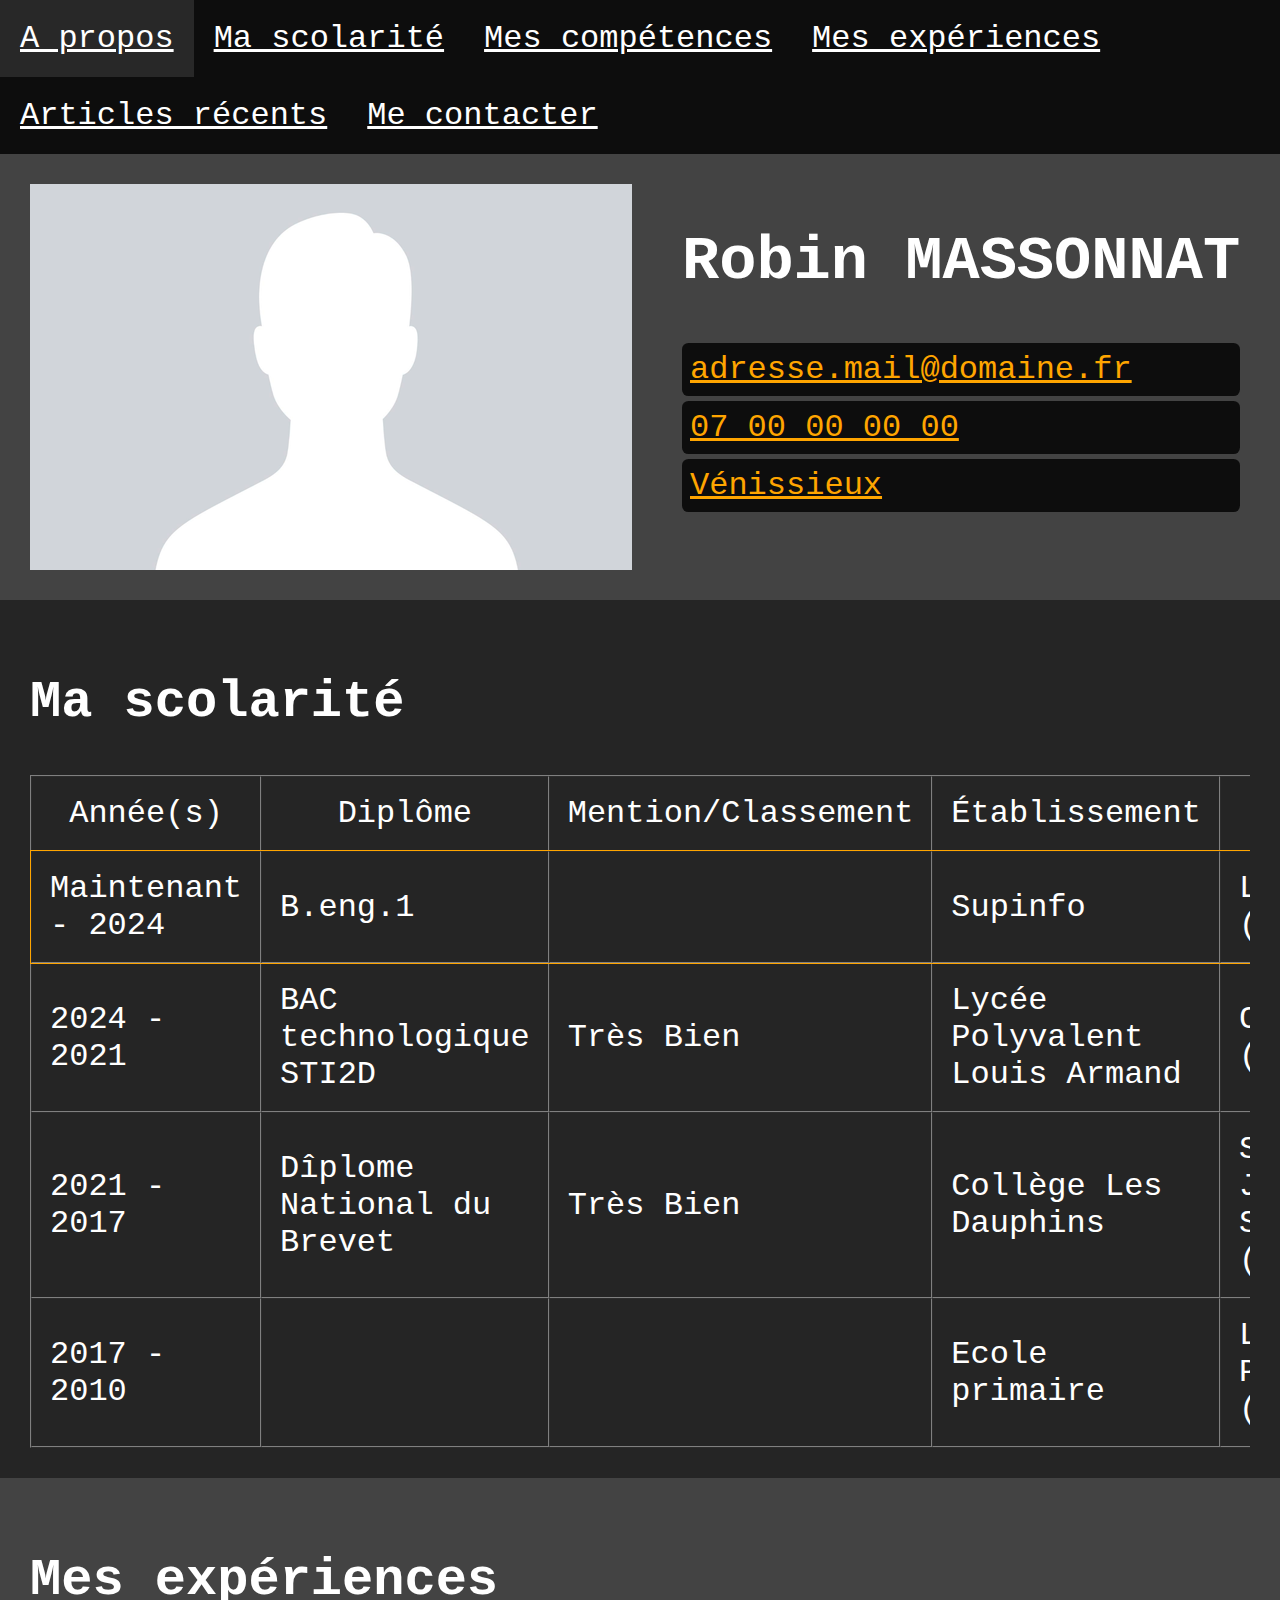
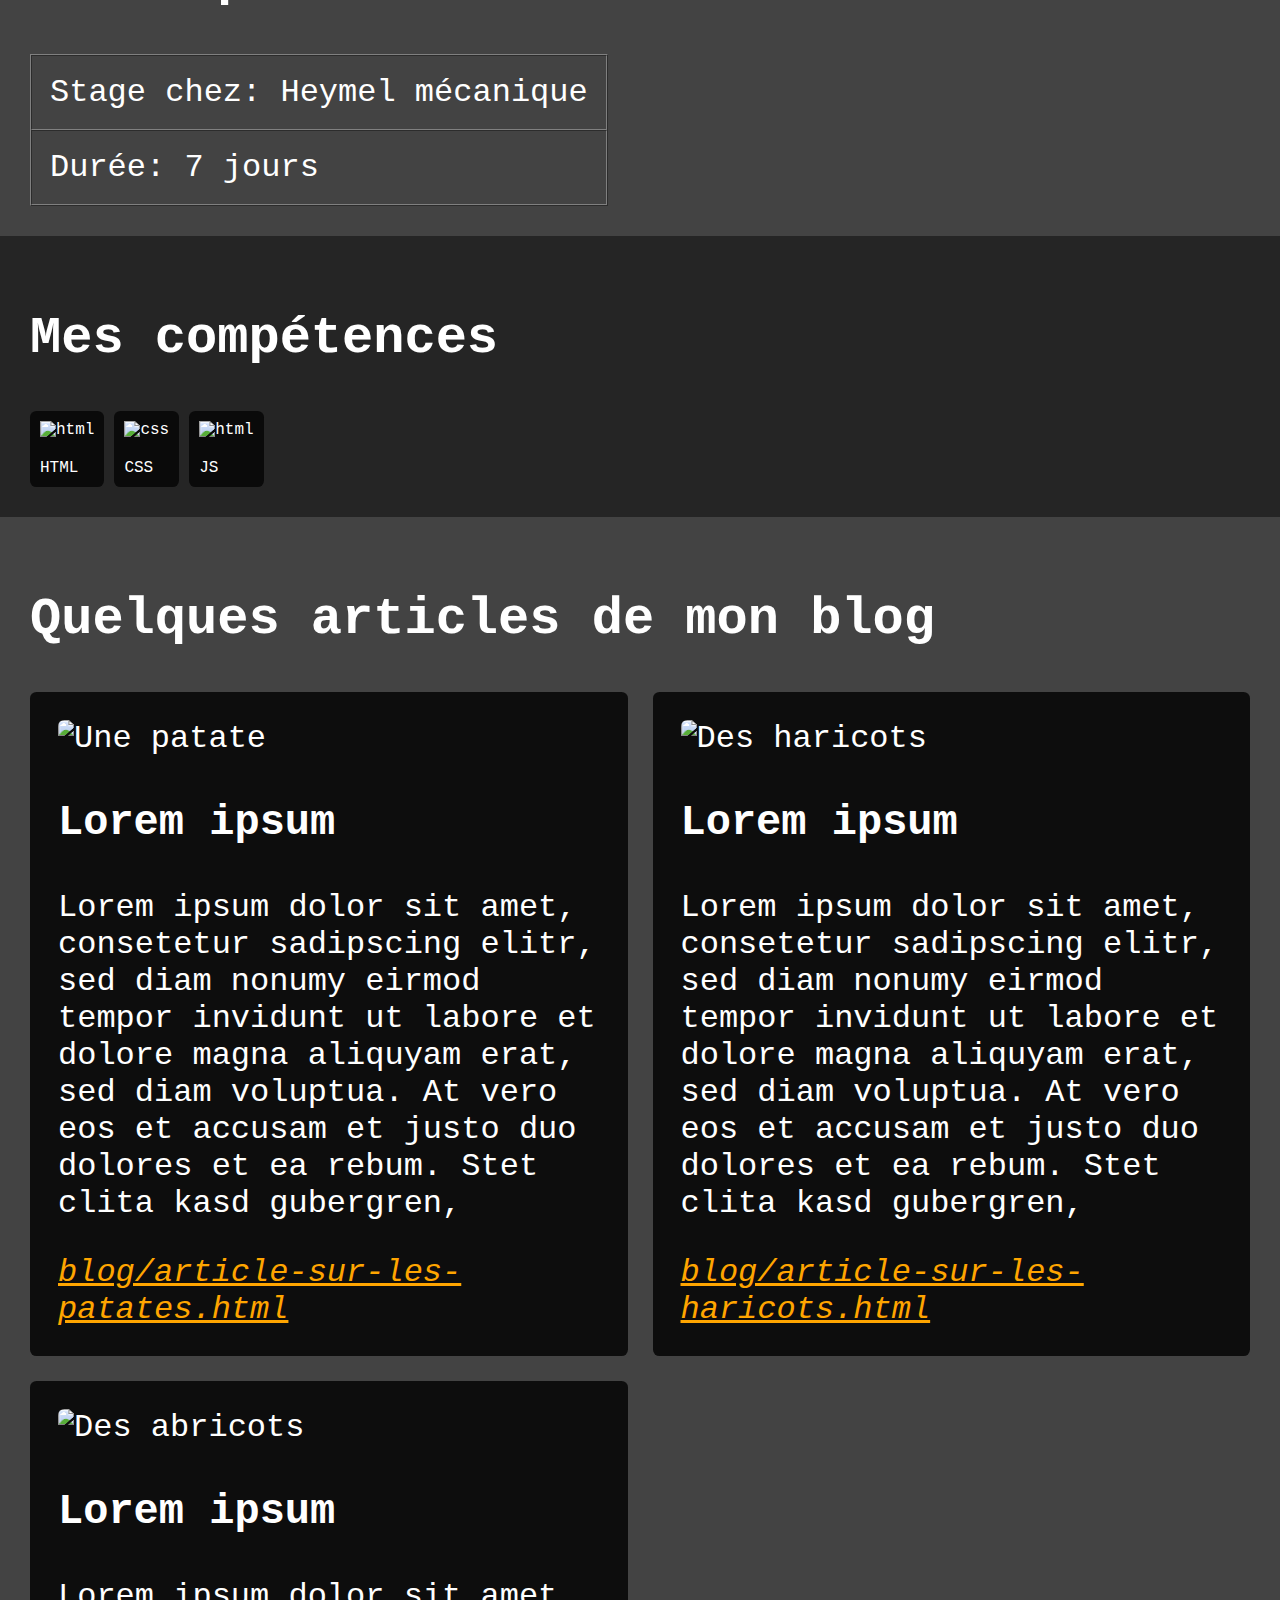
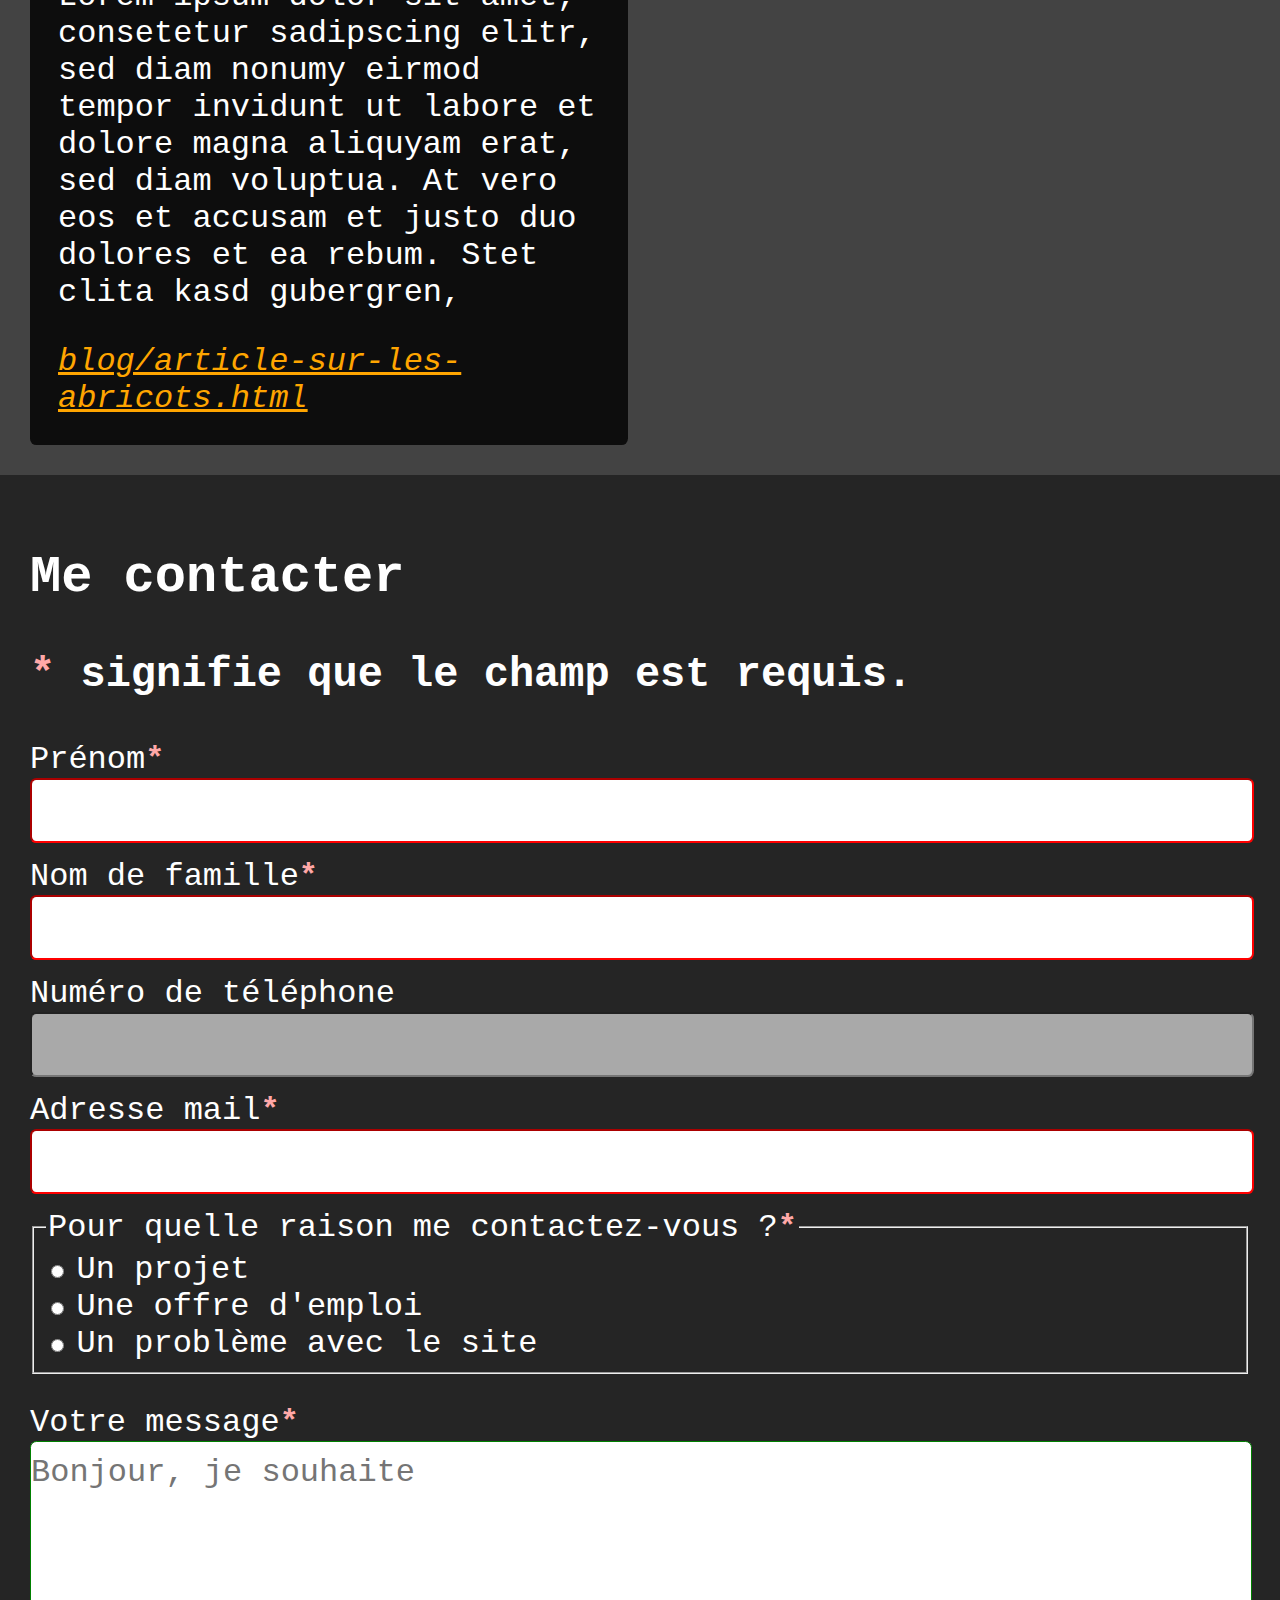
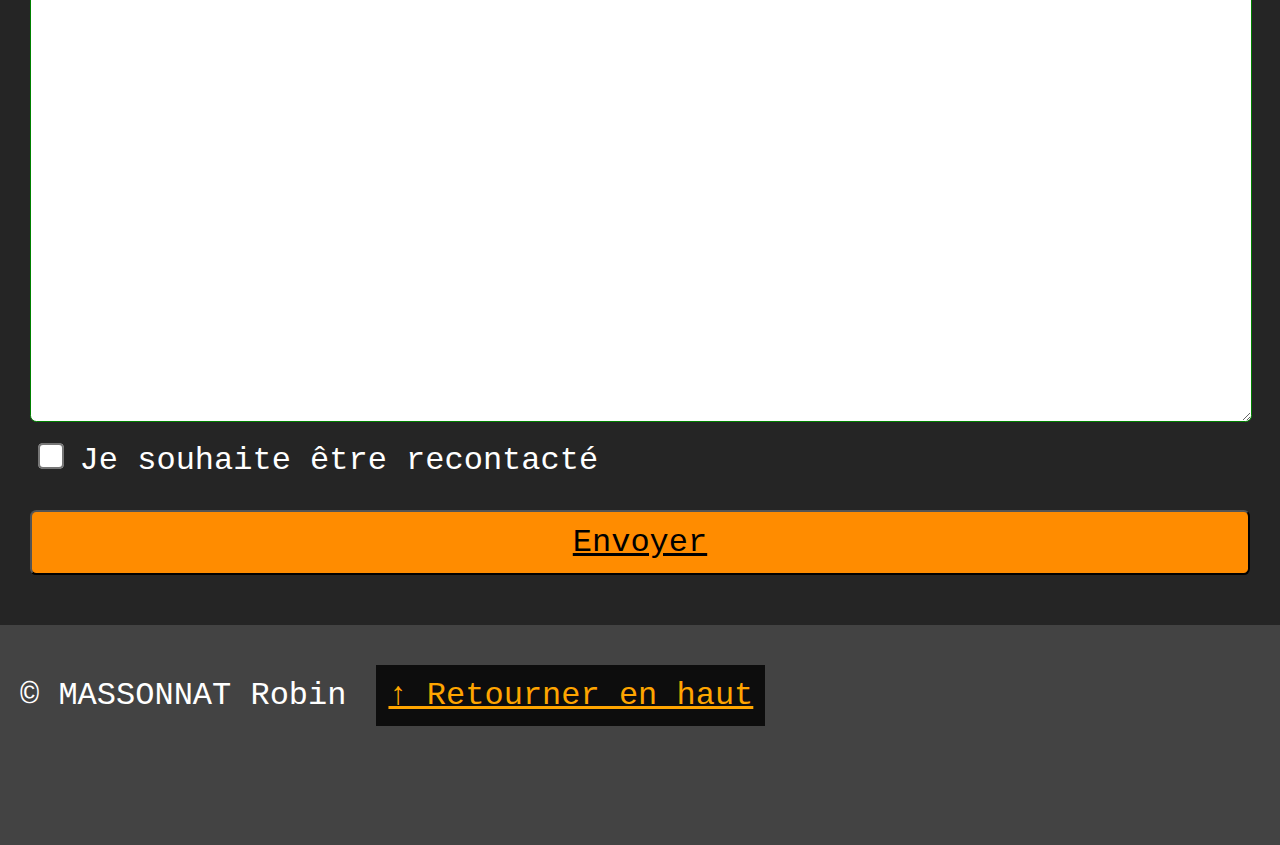
==== commit 2960c9a5: "Move the contact me again checkbox" ====
--- a/index.html
+++ b/index.html
@@ -181,16 +181,16 @@
                         <label for="radio3">Un problème avec le site</label>
                     </div>
                 </fieldset>
+            </div>
+            <div class="message-wrapper">
+                <div class="form-group">
+                    <label for="message">Votre message<strong class="require">*</strong></label>
+                    <textarea id="message" name="Message" placeholder="Bonjour, je souhaite" required
+                              rows="15"></textarea>
+                </div>
                 <div>
                     <input autocomplete="off" id="canbecontactedagain" name="Me recontacter" type="checkbox">
                     <label for="canbecontactedagain">Je souhaite être recontacté</label>
-                </div>
-            </div>
-            <div class="message-wrapper">
-                <div class="form-group">
-                    <label for="message">Votre message<strong class="require">*</strong></label>
-                    <textarea id="message" name="Message" placeholder="Bonjour, je souhaite" required
-                              rows="15"></textarea>
                 </div>
                 <div class="form-group">
                     <input class="submit" required type="submit" value="Envoyer">
--- a/assets/css/style.css
+++ b/assets/css/style.css
@@ -241,7 +241,7 @@
     background-color: var(--main-bg-color-padded-elements);
 }
 
-.info-wrapper {
+.info-wrapper, .message-wrapper {
     display: flex;
     flex-direction: column;
     gap: 15px;
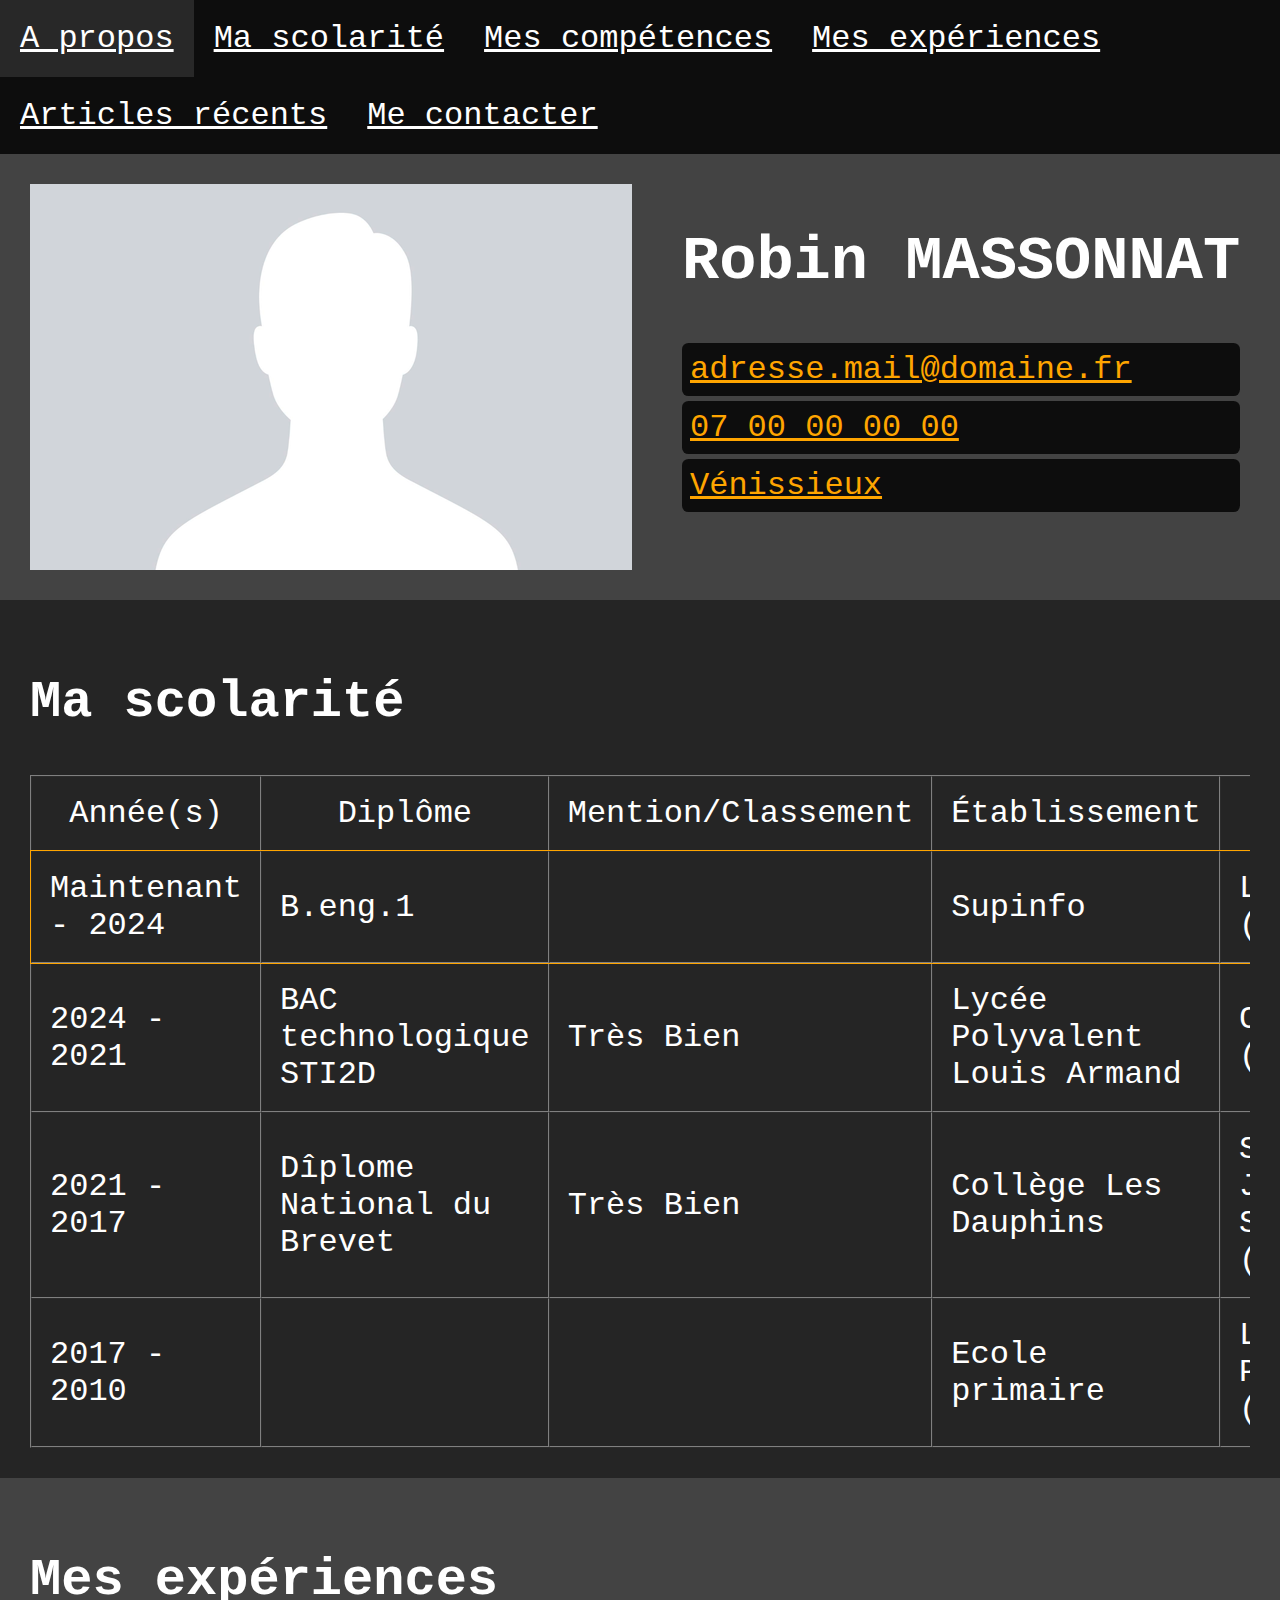
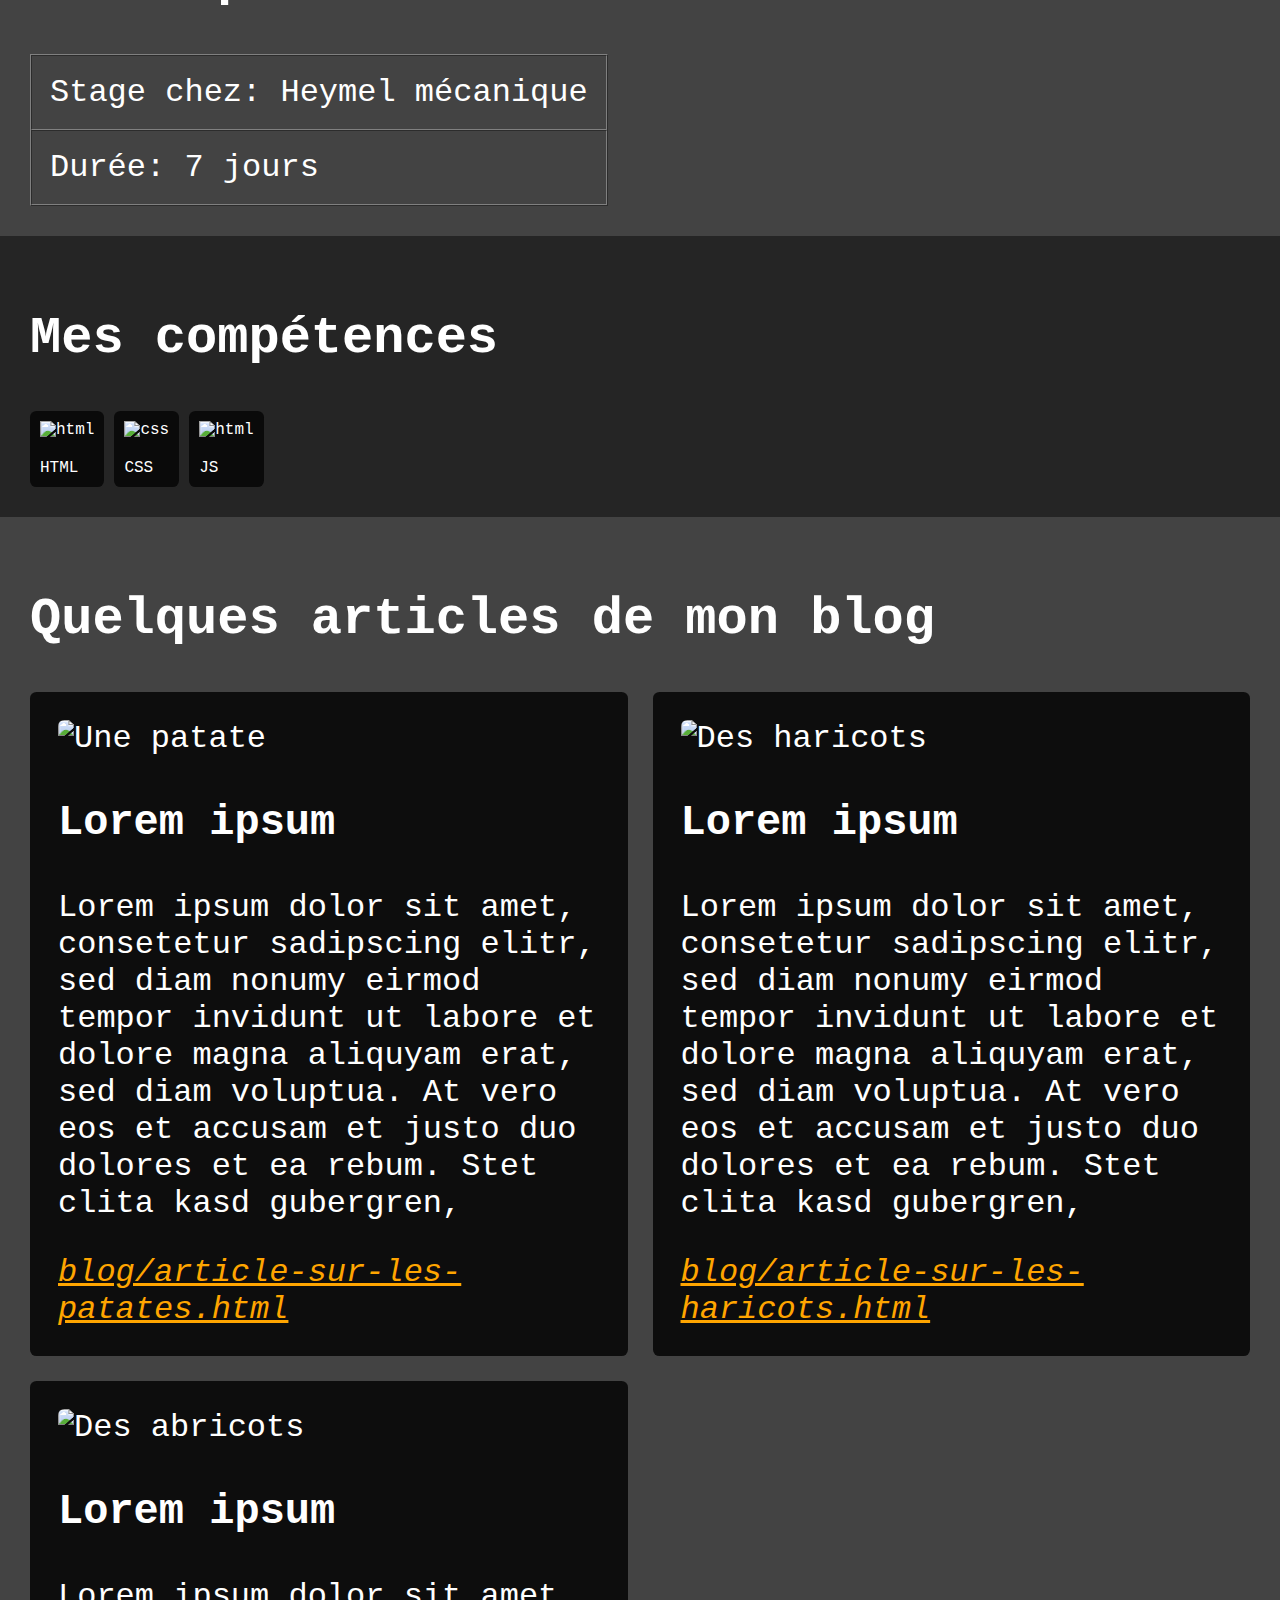
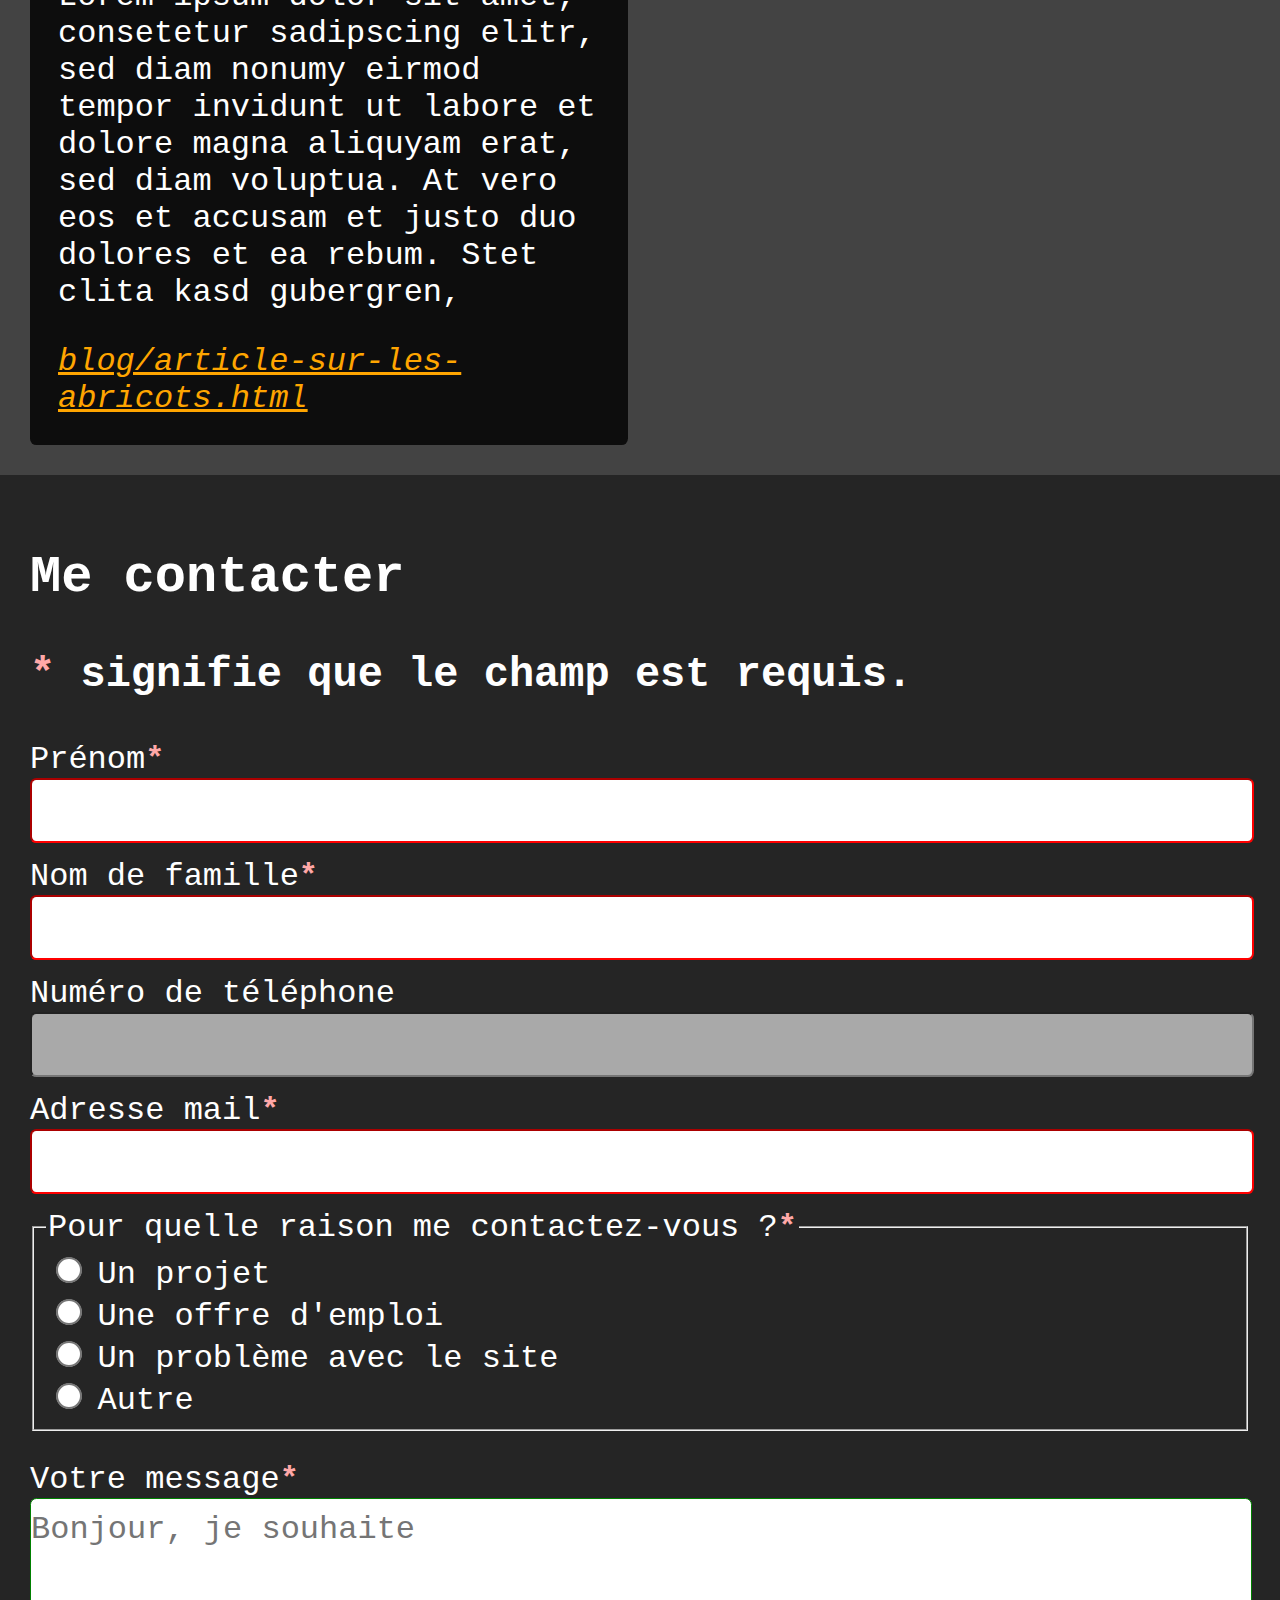
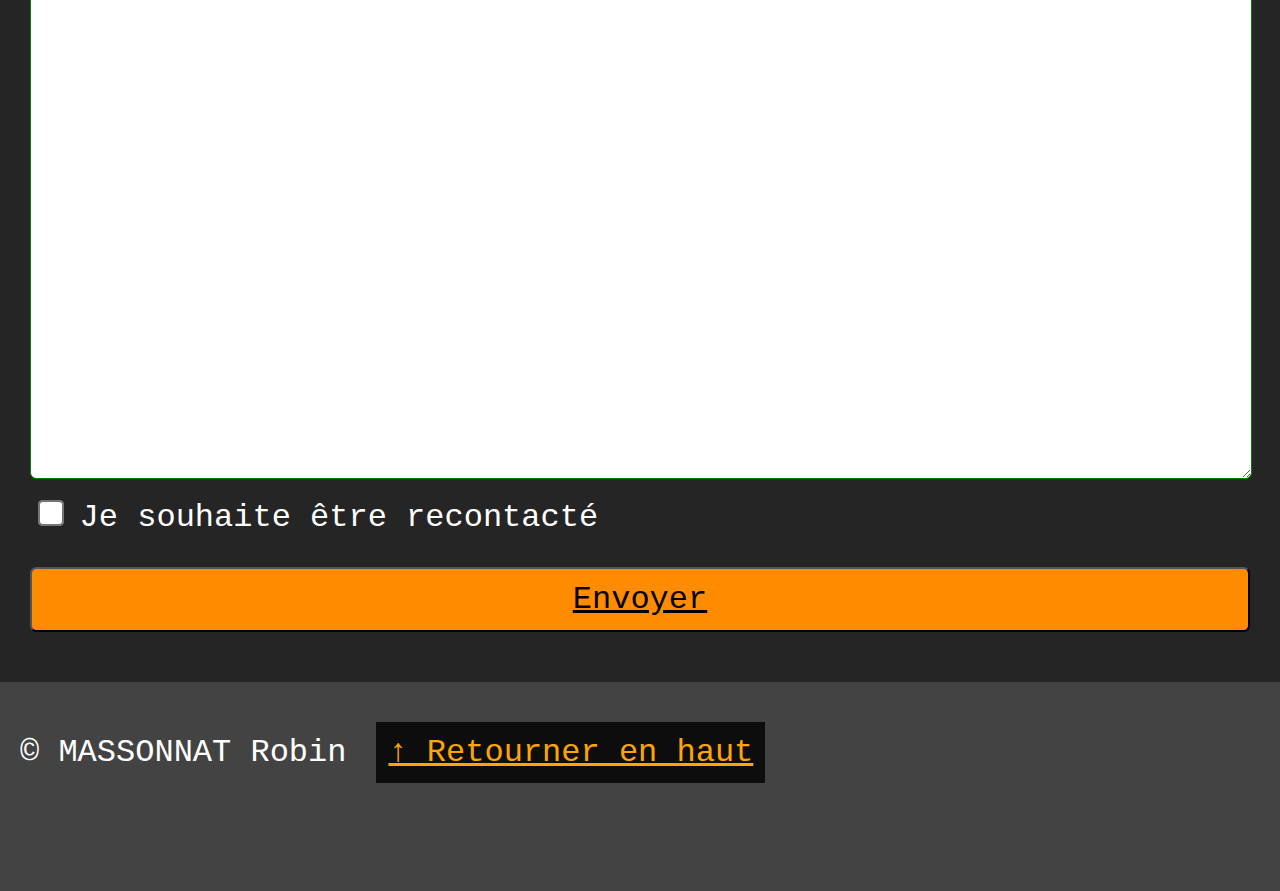
==== commit e9ffb3c6: "Made contact form more accessible" ====
--- a/index.html
+++ b/index.html
@@ -180,6 +180,10 @@
                         <input autocomplete="off" id="radio3" name="contact-raison" type="radio">
                         <label for="radio3">Un problème avec le site</label>
                     </div>
+                    <div>
+                        <input autocomplete="off" id="radio4" name="contact-raison" type="radio">
+                        <label for="radio4">Autre</label>
+                    </div>
                 </fieldset>
             </div>
             <div class="message-wrapper">
--- a/assets/css/style.css
+++ b/assets/css/style.css
@@ -109,7 +109,7 @@
     outline: aqua solid medium;
 }
 
-#canbecontactedagain, #radio1, #radio2, #radio3 {
+#canbecontactedagain, #radio1, #radio2, #radio3, #radio4 {
     width: unset;
 }
 
@@ -251,7 +251,7 @@
     background-color: var(--main-bg-hover);
 }
 
-input[type="checkbox"] {
+input[type="checkbox"], input[type="radio"] {
     zoom: 2;
 }
 
